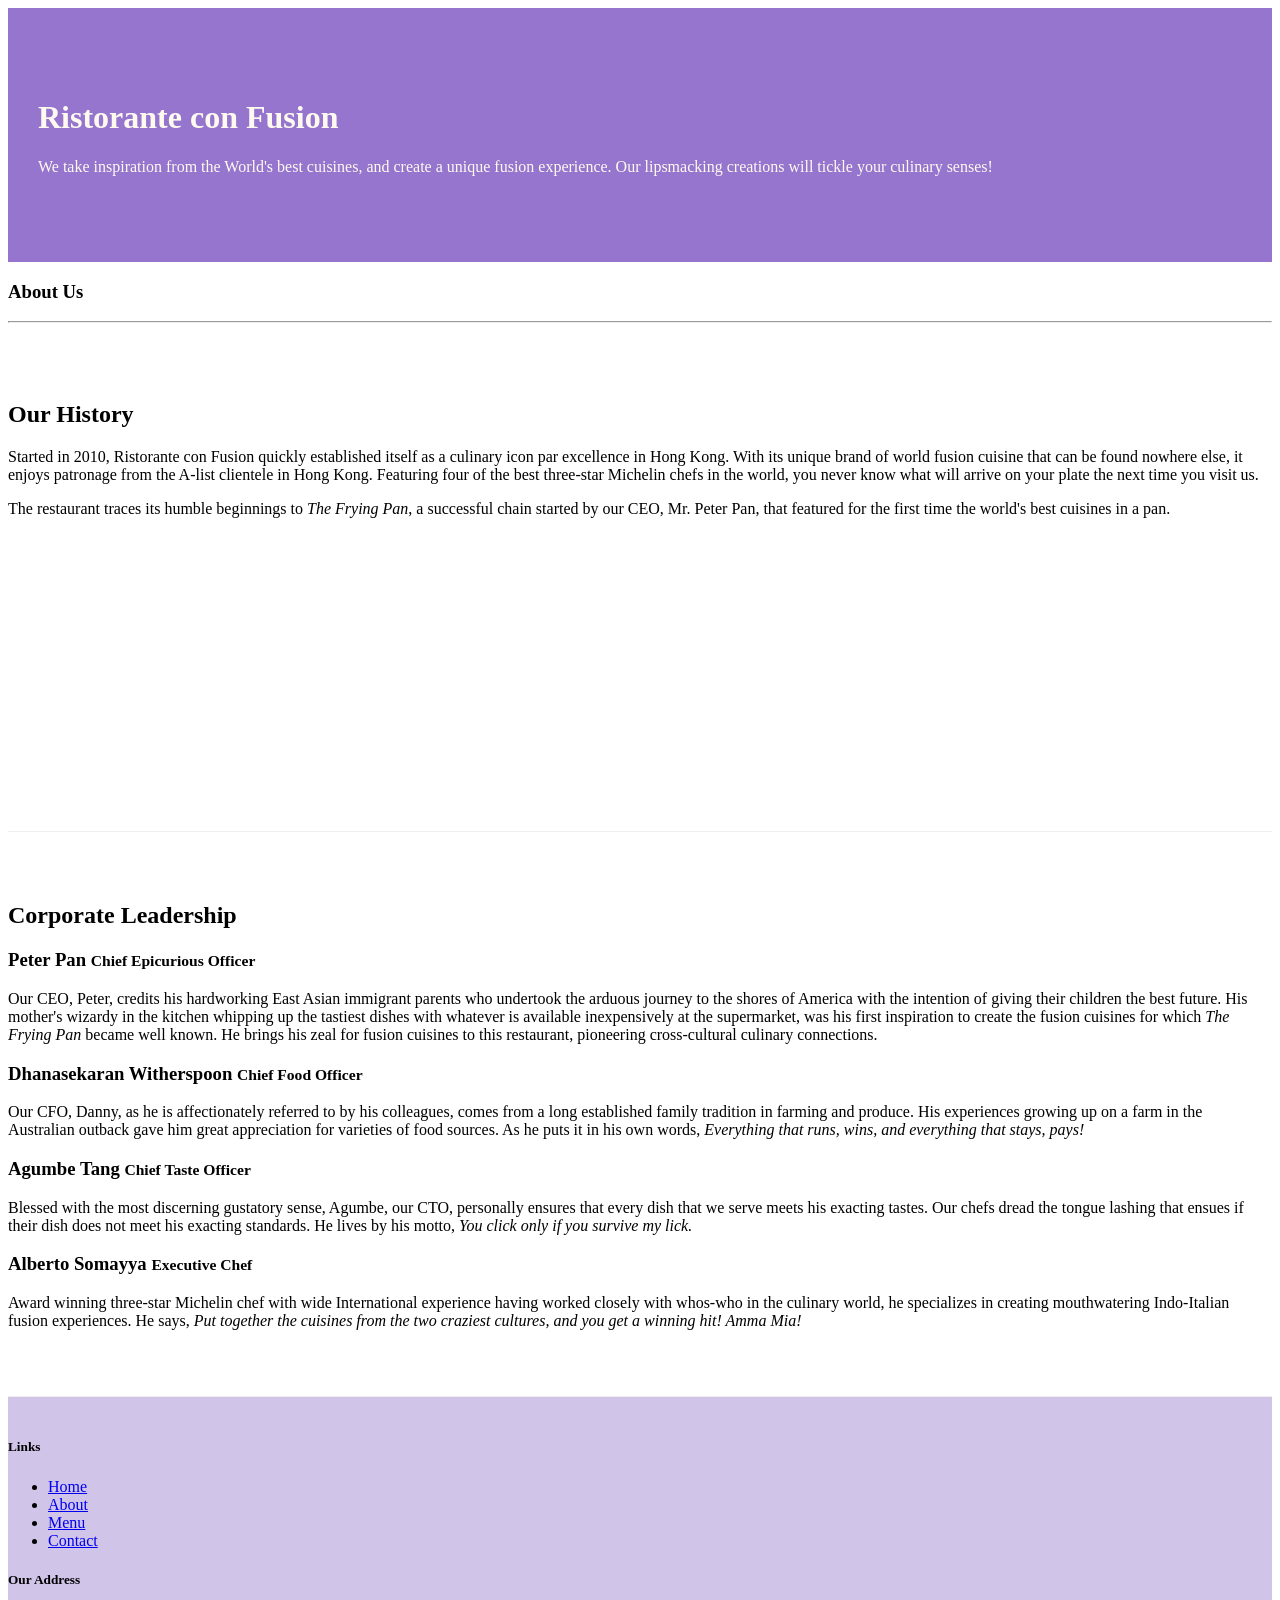
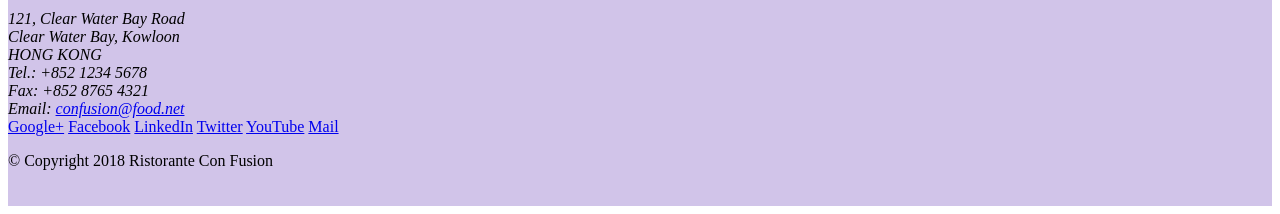
==== aboutus.html @ caaec721 "Assignment 1" ====
<!DOCTYPE html>
<html lang="en">

<head>
    <!-- Required meta tags always come first -->
     <meta chartset="utf-8"> 
     <meta name="viewport" content="width=device-width, initial-scale=1, shrink-to-fit=no">
     <meta http-equiv="x-ua-compatible" content="ie=edge">
     
     <!-- Bootstrap CSS -->
     <link rel="stylesheet" href="node_modules/bootstrap/dist/css/bootstrap.min.css">
     <link rel="stylesheet" href="css/styles.css">

    <title>Ristorante Con Fusion: About Us</title>

</head>

<body>

    <header class="jumbotron">
        <div class="container">
            <div class="row row-header">
                <div class="col-12 col-sm-6">
                    <h1>Ristorante con Fusion</h1>
                    <p>We take inspiration from the World's best cuisines, and create a unique fusion experience. Our lipsmacking creations will tickle your culinary senses!</p>
                </div>
                <div class="col-12 col-sm">
                </div>
            </div>
        </div>
    </header>

    <div class="container">
        <div class="row">
            <div class="col-sm-12">
               <h3>About Us</h3>
               <hr>
            </div>
        </div>

        <div class="row row-content">
            <div class="col-sm-6">
                <h2>Our History</h2>
                <p>Started in 2010, Ristorante con Fusion quickly established itself as a culinary icon par excellence in Hong Kong. With its unique brand of world fusion cuisine that can be found nowhere else, it enjoys patronage from the A-list clientele in Hong Kong.  Featuring four of the best three-star Michelin chefs in the world, you never know what will arrive on your plate the next time you visit us.</p>
                <p>The restaurant traces its humble beginnings to <em>The Frying Pan</em>, a successful chain started by our CEO, Mr. Peter Pan, that featured for the first time the world's best cuisines in a pan.</p>
            </div>
            <div class="col-sm-6">
            </div>
        </div>


        <div class="row row-content">
            <div class="col-sm-12">
                <h2>Corporate Leadership</h2>
                <h3>Peter Pan <small>Chief Epicurious Officer</small></h3>
                <p class="d-none d-sm-block">Our CEO, Peter, credits his hardworking East Asian immigrant parents who undertook the arduous journey to the shores of America with the intention of giving their children the best future. His mother's wizardy in the kitchen whipping up the tastiest dishes with whatever is available inexpensively at the supermarket, was his first inspiration to create the fusion cuisines for which <em>The Frying Pan</em> became well known. He brings his zeal for fusion cuisines to this restaurant, pioneering cross-cultural culinary connections.</p>
                <h3>Dhanasekaran Witherspoon <small>Chief Food Officer</small></h3>
                <p class="d-none d-sm-block">Our CFO, Danny, as he is affectionately referred to by his colleagues, comes from a long established family tradition in farming and produce. His experiences growing up on a farm in the Australian outback gave him great appreciation for varieties of food sources. As he puts it in his own words, <em>Everything that runs, wins, and everything that stays, pays!</em></p>
                <h3>Agumbe Tang <small>Chief Taste Officer</small></h3>
                <p class="d-none d-sm-block">Blessed with the most discerning gustatory sense, Agumbe, our CTO, personally ensures that every dish that we serve meets his exacting tastes. Our chefs dread the tongue lashing that ensues if their dish does not meet his exacting standards. He lives by his motto, <em>You click only if you survive my lick.</em></p>
                <h3>Alberto Somayya <small>Executive Chef</small></h3>
                <p class="d-none d-sm-block">Award winning three-star Michelin chef with wide International experience having worked closely with whos-who in the culinary world, he specializes in creating mouthwatering Indo-Italian fusion experiences. He says, <em>Put together the cuisines from the two craziest cultures, and you get a winning hit! Amma Mia!</em></p>
            </div>
       </div>

    </div>

    <footer class="footer">
        <div class="container">
            <div class="row">             
                <div class="col-4 offset-1 col-sm-2">
                    <h5>Links</h5>
                    <ul class="list-unstyled">
                        <li><a href="#">Home</a></li>
                        <li><a href="#">About</a></li>
                        <li><a href="#">Menu</a></li>
                        <li><a href="#">Contact</a></li>
                    </ul>
                </div>
                <div class="col-7 col-sm-5">
                    <h5>Our Address</h5>
                    <address>
		              121, Clear Water Bay Road<br>
		              Clear Water Bay, Kowloon<br>
		              HONG KONG<br>
		              Tel.: +852 1234 5678<br>
		              Fax: +852 8765 4321<br>
		              Email: <a href="mailto:confusion@food.net">confusion@food.net</a>
		           </address>
                </div>
                <div class="col-12 col-sm-4 align-self-center">
                    <div class="text-center">
                        <a href="http://google.com/+">Google+</a>
                        <a href="http://www.facebook.com/profile.php?id=">Facebook</a>
                        <a href="http://www.linkedin.com/in/">LinkedIn</a>
                        <a href="http://twitter.com/">Twitter</a>
                        <a href="http://youtube.com/">YouTube</a>
                        <a href="mailto:">Mail</a>
                    </div>
                </div>
           </div>
           <div class="row justify-content-center">             
                <div class="col-auto">
                    <p>© Copyright 2018 Ristorante Con Fusion</p>
                </div>
           </div>
        </div>
    </footer>
    <!-- jQuery first, then Popper.js, then Bootstrap JS. -->
    <script src="node_modules/jquery/dist/jquery.slim.min.js"></script>
    <script src="node_modules/popper.js/dist/umd/popper.min.js"></script>
    <script src="node_modules/bootstrap/dist/js/bootstrap.min.js"></script>
</body>

</html>
---- css/styles.css ----
.row-header {
    margin: 0px auto;
    padding: 0px auto;
}

.row-content {
    margin: 0px auto;
    padding: 50px 0px 50px 0px;
    border-bottom: 1px ridge;
    min-height: 400px;
}

.footer {
    background-color: #D1C4E9;
    margin: 0px auto;
    padding: 20px 0px 20px 0px;
}

.jumbotron {
    padding: 70px 30px;
    margin: 0px auto;
    background: #9575CD;
    color: floralwhite;
}

.address {
    font-size: 80%;
    margin: 0px;
    color: #0f0f0f;
}
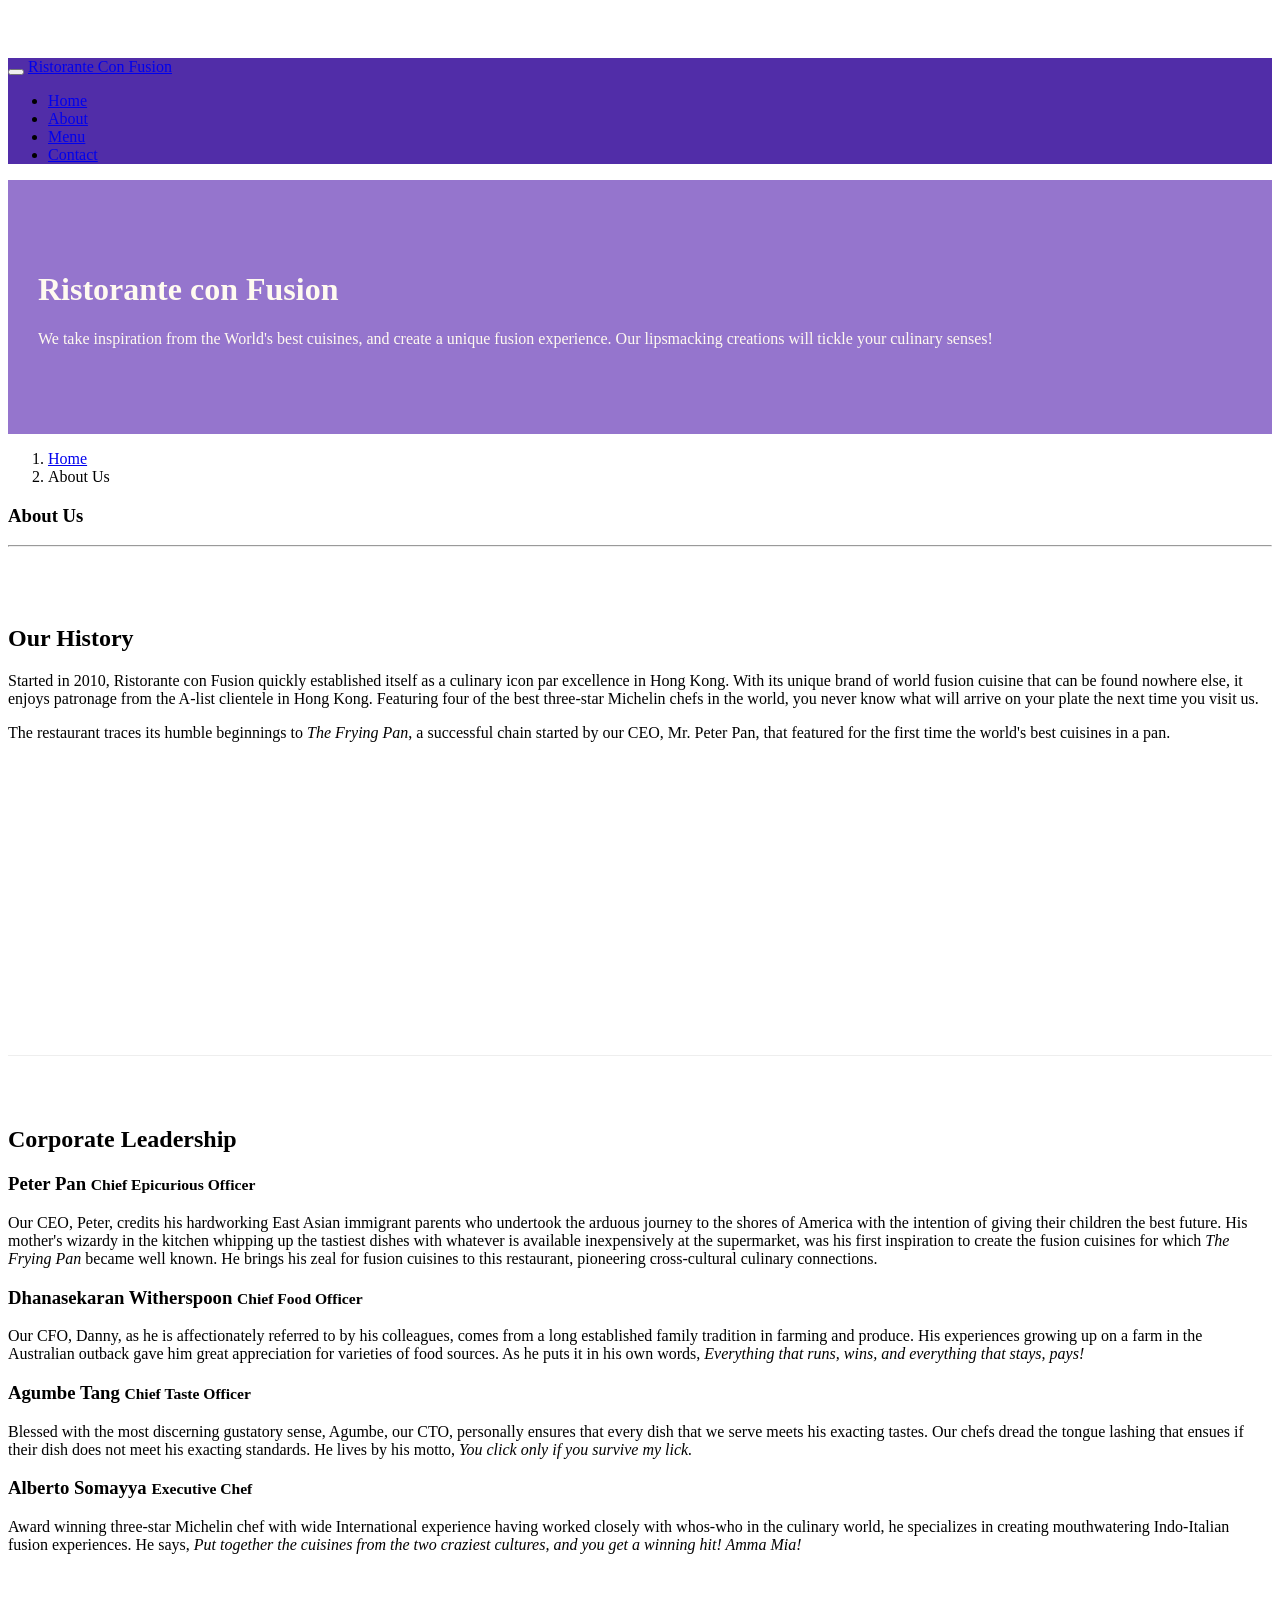
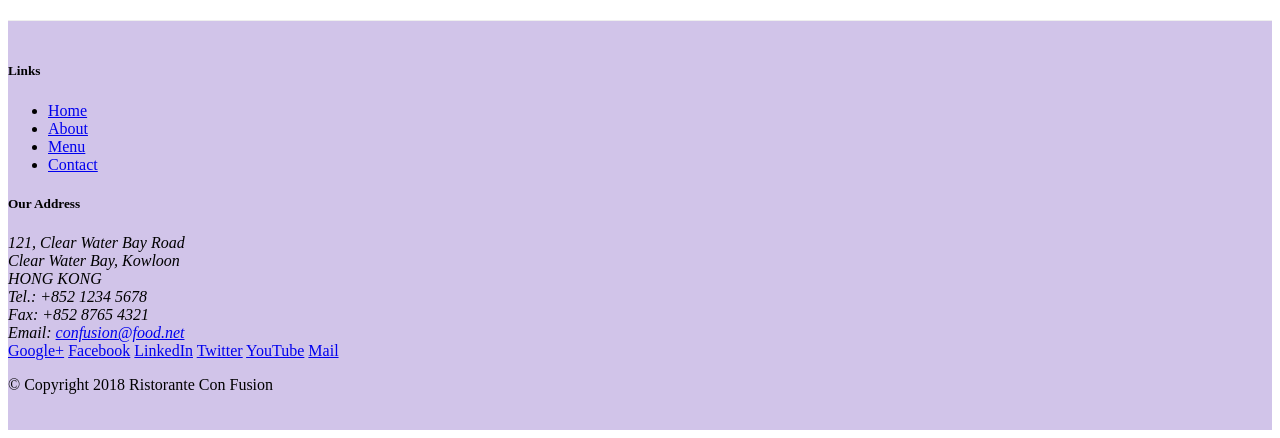
==== commit 7dc1a206: "Navbar and Breadcrumbs" ====
--- a/aboutus.html
+++ b/aboutus.html
@@ -16,6 +16,35 @@
 </head>
 
 <body>
+        <nav class="navebar navbar-dark navbar-expand-sm fixed-top py-2 px-4 py-sm-0">
+            <div class="container">
+                <button
+                    class="navbar-toggler"
+                    type="button"
+                    data-toggle="collapse"
+                    data-target="#Navbar"
+                >
+                    <span class="navbar-toggler-icon"></span>
+                </button>
+                <a class="navbar-brand mr-auto" href="./index.html">Ristorante Con Fusion</a>
+                <div class="collapse navbar-collapse" id="Navbar">
+                    <ul class="navbar-nav mr-auto">
+                        <li class="nav-item">
+                            <a class="nav-link" href="./index.html">Home</a>
+                        </li>
+                        <li class="nav-item active">
+                            <a class="nav-link" href="#">About</a>
+                        </li>
+                        <li class="nav-item">
+                            <a class="nav-link" href="#">Menu</a>
+                        </li>
+                        <li class="nav-item">
+                            <a class="nav-link" href="#">Contact</a>
+                        </li>
+                    </ul>
+                </div>
+            </div>
+        </nav>
 
     <header class="jumbotron">
         <div class="container">
@@ -32,6 +61,10 @@
 
     <div class="container">
         <div class="row">
+            <ol class="col-12 breadcrumb">
+                <li class="breadcrumb-item"><a href="./index.html">Home</a></li>
+                <li class="breadcrumb-item active">About Us</li>
+            </ol>
             <div class="col-sm-12">
                <h3>About Us</h3>
                <hr>
@@ -71,7 +104,7 @@
                 <div class="col-4 offset-1 col-sm-2">
                     <h5>Links</h5>
                     <ul class="list-unstyled">
-                        <li><a href="#">Home</a></li>
+                        <li><a href="./index.html">Home</a></li>
                         <li><a href="#">About</a></li>
                         <li><a href="#">Menu</a></li>
                         <li><a href="#">Contact</a></li>
--- a/css/styles.css
+++ b/css/styles.css
@@ -28,3 +28,12 @@
     margin: 0px;
     color: #0f0f0f;
 }
+
+body { 
+    padding: 50px 0px 0px 0px;
+    z-index: 0;
+}
+
+.navbar-dark {
+    background-color: #512DA8;
+}
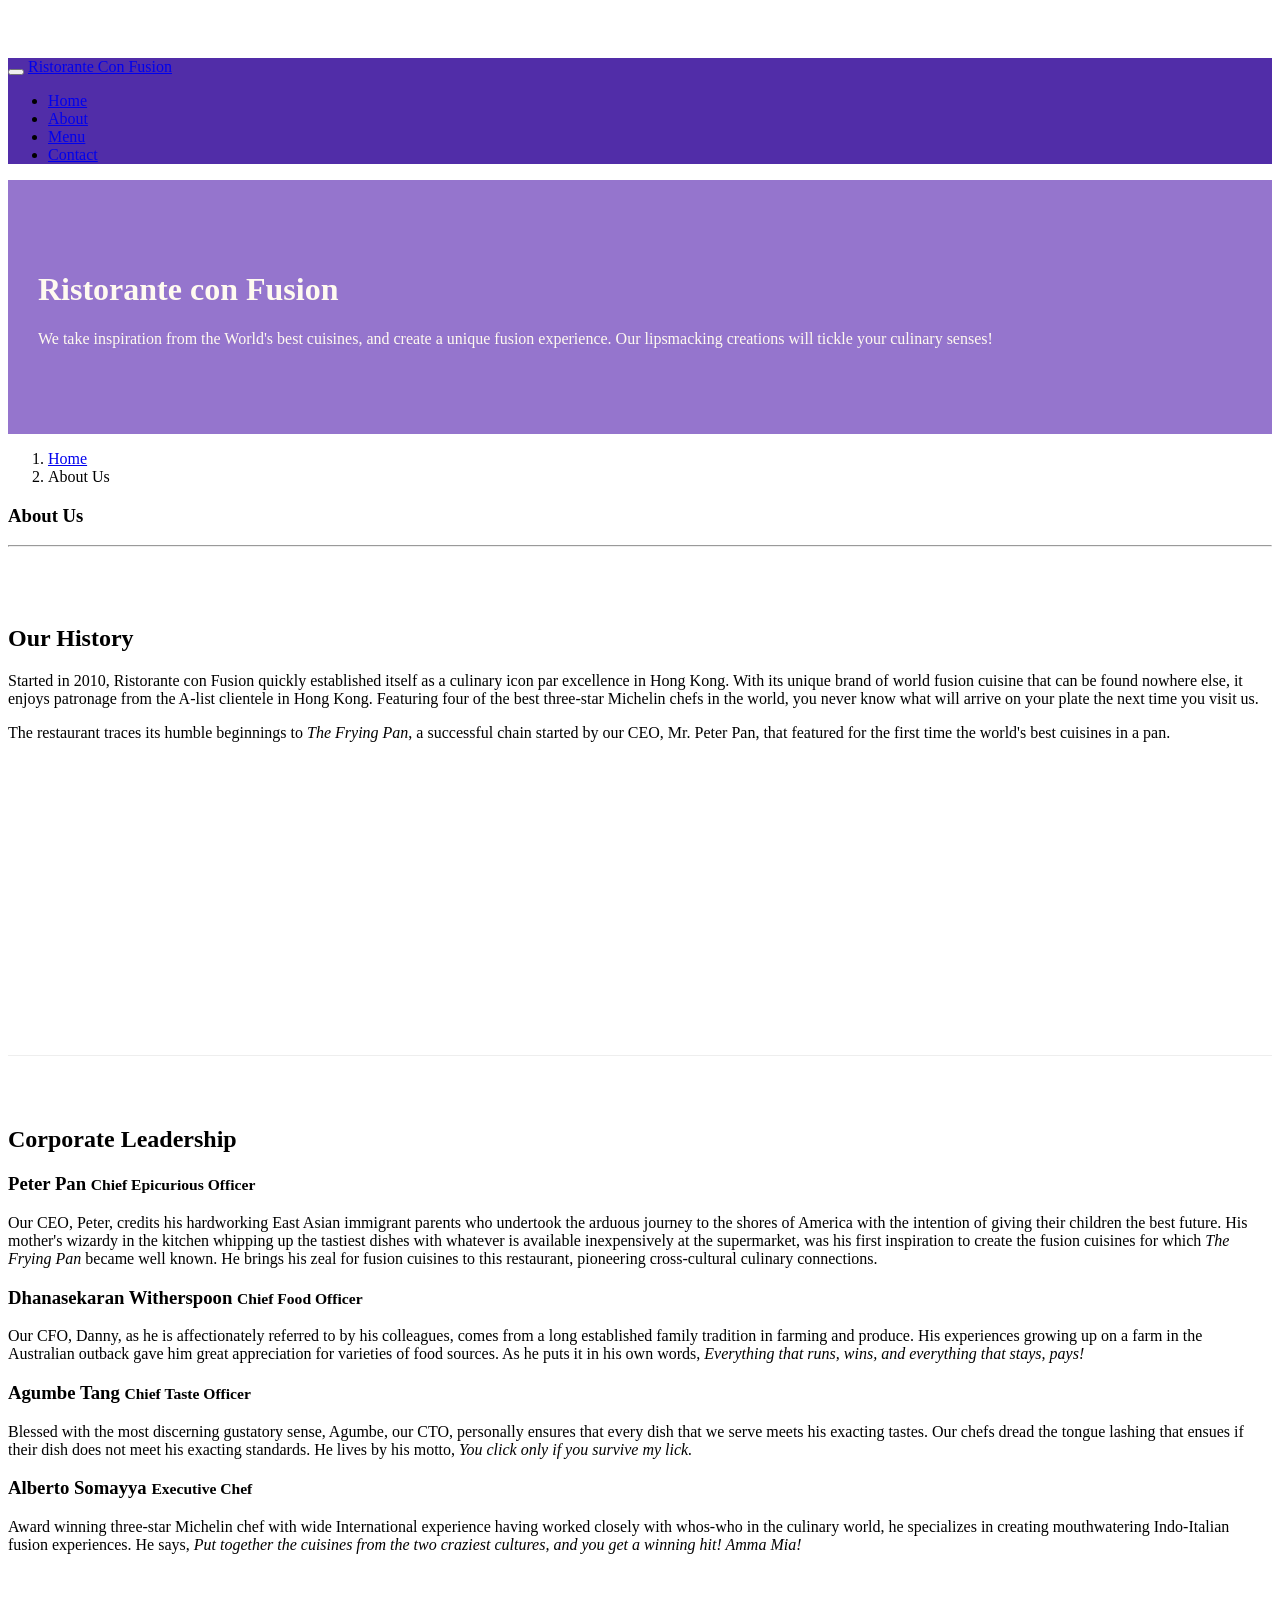
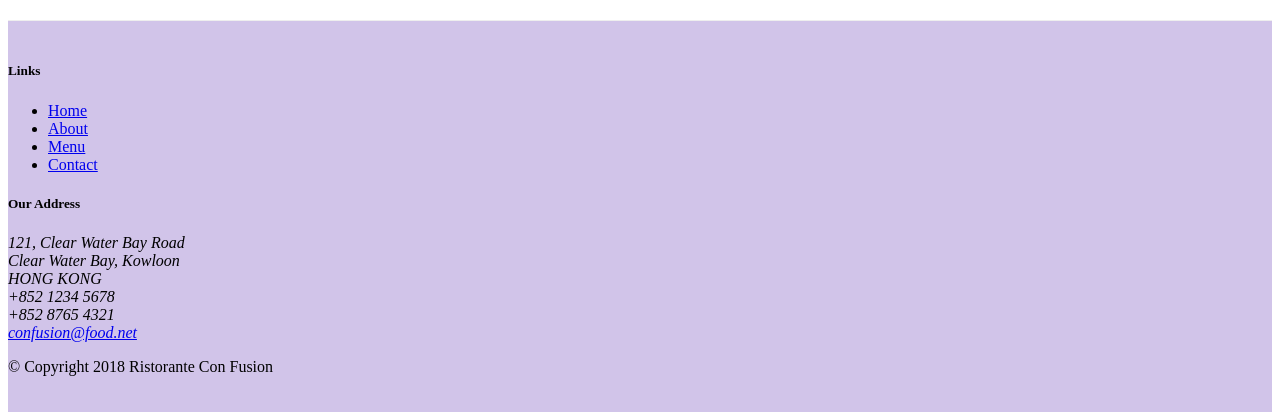
==== commit fb8dc877: "Forms" ====
--- a/aboutus.html
+++ b/aboutus.html
@@ -1,22 +1,36 @@
 <!DOCTYPE html>
 <html lang="en">
-
-<head>
-    <!-- Required meta tags always come first -->
-     <meta chartset="utf-8"> 
-     <meta name="viewport" content="width=device-width, initial-scale=1, shrink-to-fit=no">
-     <meta http-equiv="x-ua-compatible" content="ie=edge">
-     
-     <!-- Bootstrap CSS -->
-     <link rel="stylesheet" href="node_modules/bootstrap/dist/css/bootstrap.min.css">
-     <link rel="stylesheet" href="css/styles.css">
-
-    <title>Ristorante Con Fusion: About Us</title>
-
-</head>
-
-<body>
-        <nav class="navebar navbar-dark navbar-expand-sm fixed-top py-2 px-4 py-sm-0">
+    <head>
+        <!-- Required meta tags always come first -->
+        <meta chartset="utf-8" />
+        <meta
+            name="viewport"
+            content="width=device-width, initial-scale=1, shrink-to-fit=no"
+        />
+        <meta http-equiv="x-ua-compatible" content="ie=edge" />
+
+        <!-- Bootstrap CSS -->
+        <link
+            rel="stylesheet"
+            href="node_modules/bootstrap/dist/css/bootstrap.min.css"
+        />
+        <link
+            rel="stylesheet"
+            href="node_modules/font-awesome/css/font-awesome.min.css"
+        />
+        <link
+            rel="stylesheet"
+            href="node_modules/bootstrap-social/bootstrap-social.css"
+        />
+        <link rel="stylesheet" href="css/styles.css" />
+
+        <title>Ristorante Con Fusion: About Us</title>
+    </head>
+
+    <body>
+        <nav
+            class="navbar navbar-dark navbar-expand-sm fixed-top"
+        >
             <div class="container">
                 <button
                     class="navbar-toggler"
@@ -26,123 +40,188 @@
                 >
                     <span class="navbar-toggler-icon"></span>
                 </button>
-                <a class="navbar-brand mr-auto" href="./index.html">Ristorante Con Fusion</a>
+                <a class="navbar-brand" href="./index.html"
+                    >Ristorante Con Fusion</a
+                >
                 <div class="collapse navbar-collapse" id="Navbar">
                     <ul class="navbar-nav mr-auto">
                         <li class="nav-item">
-                            <a class="nav-link" href="./index.html">Home</a>
+                            <a class="nav-link" href="./index.html"><span class="fa fa-home fa-lg"></span> Home</a>
                         </li>
                         <li class="nav-item active">
-                            <a class="nav-link" href="#">About</a>
+                            <a class="nav-link" href="#"><span class="fa fa-info fa-lg"></span> About</a>
                         </li>
                         <li class="nav-item">
-                            <a class="nav-link" href="#">Menu</a>
+                            <a class="nav-link" href="#"><span class="fa fa-list fa-lg"></span> Menu</a>
                         </li>
                         <li class="nav-item">
-                            <a class="nav-link" href="#">Contact</a>
+                            <a class="nav-link" href="./contactus.html"><span class="fa fa-address-card fa-lg"></span> Contact</a>
                         </li>
                     </ul>
                 </div>
             </div>
         </nav>
 
-    <header class="jumbotron">
+        <header class="jumbotron">
+            <div class="container">
+                <div class="row row-header">
+                    <div class="col-12 col-sm-6">
+                        <h1>Ristorante con Fusion</h1>
+                        <p>
+                            We take inspiration from the World's best cuisines,
+                            and create a unique fusion experience. Our
+                            lipsmacking creations will tickle your culinary
+                            senses!
+                        </p>
+                    </div>
+                    <div class="col-12 col-sm"></div>
+                </div>
+            </div>
+        </header>
+
         <div class="container">
-            <div class="row row-header">
-                <div class="col-12 col-sm-6">
-                    <h1>Ristorante con Fusion</h1>
-                    <p>We take inspiration from the World's best cuisines, and create a unique fusion experience. Our lipsmacking creations will tickle your culinary senses!</p>
-                </div>
-                <div class="col-12 col-sm">
+            <div class="row">
+                <ol class="col-12 breadcrumb">
+                    <li class="breadcrumb-item">
+                        <a href="./index.html">Home</a>
+                    </li>
+                    <li class="breadcrumb-item active">About Us</li>
+                </ol>
+                <div class="col-sm-12">
+                    <h3>About Us</h3>
+                    <hr />
+                </div>
+            </div>
+
+            <div class="row row-content">
+                <div class="col-sm-6">
+                    <h2>Our History</h2>
+                    <p>
+                        Started in 2010, Ristorante con Fusion quickly
+                        established itself as a culinary icon par excellence in
+                        Hong Kong. With its unique brand of world fusion cuisine
+                        that can be found nowhere else, it enjoys patronage from
+                        the A-list clientele in Hong Kong. Featuring four of the
+                        best three-star Michelin chefs in the world, you never
+                        know what will arrive on your plate the next time you
+                        visit us.
+                    </p>
+                    <p>
+                        The restaurant traces its humble beginnings to
+                        <em>The Frying Pan</em>, a successful chain started by
+                        our CEO, Mr. Peter Pan, that featured for the first time
+                        the world's best cuisines in a pan.
+                    </p>
+                </div>
+                <div class="col-sm-6"></div>
+            </div>
+
+            <div class="row row-content">
+                <div class="col-sm-12">
+                    <h2>Corporate Leadership</h2>
+                    <h3>Peter Pan <small>Chief Epicurious Officer</small></h3>
+                    <p class="d-none d-sm-block">
+                        Our CEO, Peter, credits his hardworking East Asian
+                        immigrant parents who undertook the arduous journey to
+                        the shores of America with the intention of giving their
+                        children the best future. His mother's wizardy in the
+                        kitchen whipping up the tastiest dishes with whatever is
+                        available inexpensively at the supermarket, was his
+                        first inspiration to create the fusion cuisines for
+                        which <em>The Frying Pan</em> became well known. He
+                        brings his zeal for fusion cuisines to this restaurant,
+                        pioneering cross-cultural culinary connections.
+                    </p>
+                    <h3>
+                        Dhanasekaran Witherspoon
+                        <small>Chief Food Officer</small>
+                    </h3>
+                    <p class="d-none d-sm-block">
+                        Our CFO, Danny, as he is affectionately referred to by
+                        his colleagues, comes from a long established family
+                        tradition in farming and produce. His experiences
+                        growing up on a farm in the Australian outback gave him
+                        great appreciation for varieties of food sources. As he
+                        puts it in his own words,
+                        <em
+                            >Everything that runs, wins, and everything that
+                            stays, pays!</em
+                        >
+                    </p>
+                    <h3>Agumbe Tang <small>Chief Taste Officer</small></h3>
+                    <p class="d-none d-sm-block">
+                        Blessed with the most discerning gustatory sense,
+                        Agumbe, our CTO, personally ensures that every dish that
+                        we serve meets his exacting tastes. Our chefs dread the
+                        tongue lashing that ensues if their dish does not meet
+                        his exacting standards. He lives by his motto,
+                        <em>You click only if you survive my lick.</em>
+                    </p>
+                    <h3>Alberto Somayya <small>Executive Chef</small></h3>
+                    <p class="d-none d-sm-block">
+                        Award winning three-star Michelin chef with wide
+                        International experience having worked closely with
+                        whos-who in the culinary world, he specializes in
+                        creating mouthwatering Indo-Italian fusion experiences.
+                        He says,
+                        <em
+                            >Put together the cuisines from the two craziest
+                            cultures, and you get a winning hit! Amma Mia!</em
+                        >
+                    </p>
                 </div>
             </div>
         </div>
-    </header>
-
-    <div class="container">
-        <div class="row">
-            <ol class="col-12 breadcrumb">
-                <li class="breadcrumb-item"><a href="./index.html">Home</a></li>
-                <li class="breadcrumb-item active">About Us</li>
-            </ol>
-            <div class="col-sm-12">
-               <h3>About Us</h3>
-               <hr>
-            </div>
-        </div>
-
-        <div class="row row-content">
-            <div class="col-sm-6">
-                <h2>Our History</h2>
-                <p>Started in 2010, Ristorante con Fusion quickly established itself as a culinary icon par excellence in Hong Kong. With its unique brand of world fusion cuisine that can be found nowhere else, it enjoys patronage from the A-list clientele in Hong Kong.  Featuring four of the best three-star Michelin chefs in the world, you never know what will arrive on your plate the next time you visit us.</p>
-                <p>The restaurant traces its humble beginnings to <em>The Frying Pan</em>, a successful chain started by our CEO, Mr. Peter Pan, that featured for the first time the world's best cuisines in a pan.</p>
-            </div>
-            <div class="col-sm-6">
-            </div>
-        </div>
-
-
-        <div class="row row-content">
-            <div class="col-sm-12">
-                <h2>Corporate Leadership</h2>
-                <h3>Peter Pan <small>Chief Epicurious Officer</small></h3>
-                <p class="d-none d-sm-block">Our CEO, Peter, credits his hardworking East Asian immigrant parents who undertook the arduous journey to the shores of America with the intention of giving their children the best future. His mother's wizardy in the kitchen whipping up the tastiest dishes with whatever is available inexpensively at the supermarket, was his first inspiration to create the fusion cuisines for which <em>The Frying Pan</em> became well known. He brings his zeal for fusion cuisines to this restaurant, pioneering cross-cultural culinary connections.</p>
-                <h3>Dhanasekaran Witherspoon <small>Chief Food Officer</small></h3>
-                <p class="d-none d-sm-block">Our CFO, Danny, as he is affectionately referred to by his colleagues, comes from a long established family tradition in farming and produce. His experiences growing up on a farm in the Australian outback gave him great appreciation for varieties of food sources. As he puts it in his own words, <em>Everything that runs, wins, and everything that stays, pays!</em></p>
-                <h3>Agumbe Tang <small>Chief Taste Officer</small></h3>
-                <p class="d-none d-sm-block">Blessed with the most discerning gustatory sense, Agumbe, our CTO, personally ensures that every dish that we serve meets his exacting tastes. Our chefs dread the tongue lashing that ensues if their dish does not meet his exacting standards. He lives by his motto, <em>You click only if you survive my lick.</em></p>
-                <h3>Alberto Somayya <small>Executive Chef</small></h3>
-                <p class="d-none d-sm-block">Award winning three-star Michelin chef with wide International experience having worked closely with whos-who in the culinary world, he specializes in creating mouthwatering Indo-Italian fusion experiences. He says, <em>Put together the cuisines from the two craziest cultures, and you get a winning hit! Amma Mia!</em></p>
-            </div>
-       </div>
-
-    </div>
-
-    <footer class="footer">
-        <div class="container">
-            <div class="row">             
-                <div class="col-4 offset-1 col-sm-2">
-                    <h5>Links</h5>
-                    <ul class="list-unstyled">
-                        <li><a href="./index.html">Home</a></li>
-                        <li><a href="#">About</a></li>
-                        <li><a href="#">Menu</a></li>
-                        <li><a href="#">Contact</a></li>
-                    </ul>
-                </div>
-                <div class="col-7 col-sm-5">
-                    <h5>Our Address</h5>
-                    <address>
-		              121, Clear Water Bay Road<br>
-		              Clear Water Bay, Kowloon<br>
-		              HONG KONG<br>
-		              Tel.: +852 1234 5678<br>
-		              Fax: +852 8765 4321<br>
-		              Email: <a href="mailto:confusion@food.net">confusion@food.net</a>
-		           </address>
-                </div>
-                <div class="col-12 col-sm-4 align-self-center">
-                    <div class="text-center">
-                        <a href="http://google.com/+">Google+</a>
-                        <a href="http://www.facebook.com/profile.php?id=">Facebook</a>
-                        <a href="http://www.linkedin.com/in/">LinkedIn</a>
-                        <a href="http://twitter.com/">Twitter</a>
-                        <a href="http://youtube.com/">YouTube</a>
-                        <a href="mailto:">Mail</a>
-                    </div>
-                </div>
-           </div>
-           <div class="row justify-content-center">             
-                <div class="col-auto">
-                    <p>© Copyright 2018 Ristorante Con Fusion</p>
-                </div>
-           </div>
-        </div>
-    </footer>
-    <!-- jQuery first, then Popper.js, then Bootstrap JS. -->
-    <script src="node_modules/jquery/dist/jquery.slim.min.js"></script>
-    <script src="node_modules/popper.js/dist/umd/popper.min.js"></script>
-    <script src="node_modules/bootstrap/dist/js/bootstrap.min.js"></script>
-</body>
-
+
+        <footer class="footer">
+            <div class="container">
+                <div class="row">
+                    <div class="col-4 offset-1 col-sm-2">
+                        <h5>Links</h5>
+                        <ul class="list-unstyled">
+                            <li><a href="./index.html">Home</a></li>
+                            <li><a href="#">About</a></li>
+                            <li><a href="#">Menu</a></li>
+                            <li><a href="./contactus.html">Contact</a></li>
+                        </ul>
+                    </div>
+                    <div class="col-7 col-sm-5">
+                        <h5>Our Address</h5>
+                        <address>
+                            121, Clear Water Bay Road<br />
+                            Clear Water Bay, Kowloon<br />
+                            HONG KONG<br />
+                            <i class="fa fa-phone fa-lg"></i> +852 1234 5678<br />
+                            <i class="fa fa-fax fa-lg"></i> +852 8765 4321<br />
+                            <i class="fa fa-envelope fa-lg"></i>
+                            <a href="mailto:confusion@food.net"
+                                >confusion@food.net</a
+                            >
+                        </address>
+                    </div>
+                    <div class="col-12 col-sm-4 align-self-center">
+                        <div class="text-center">
+                            <a class="btn btn-social-icon btn-google" href="http://google.com/+"><i class="fa fa-google-plus fa-lg"></i></a>
+                            <a class="btn btn-social-icon btn-facebook" href="http://www.facebook.com/profile.php?id="
+                                ><i class="fa fa-facebook fa-lg"></i></a
+                            >
+                            <a class="btn btn-social-icon btn-linkedin" href="http://www.linkedin.com/in/"><i class="fa fa-linkedin fa-lg"></i></a>
+                            <a class="btn btn-social-icon btn-twitter" href="http://twitter.com/"><i class="fa fa-twitter fa-lg"></i></a>
+                            <a class="btn btn-social-icon btn-google" href="http://youtube.com/"><i class="fa fa-youtube fa-lg"></i></a>
+                            <a class="btn btn-social-icon" href="mailto:"><i class="fa fa-envelope fa-lg"></i></a>
+                        </div>
+                    </div>
+                </div>
+                <div class="row justify-content-center">
+                    <div class="col-auto">
+                        <p>© Copyright 2018 Ristorante Con Fusion</p>
+                    </div>
+                </div>
+            </div>
+        </footer>
+        <!-- jQuery first, then Popper.js, then Bootstrap JS. -->
+        <script src="node_modules/jquery/dist/jquery.slim.min.js"></script>
+        <script src="node_modules/popper.js/dist/umd/popper.min.js"></script>
+        <script src="node_modules/bootstrap/dist/js/bootstrap.min.js"></script>
+    </body>
 </html>
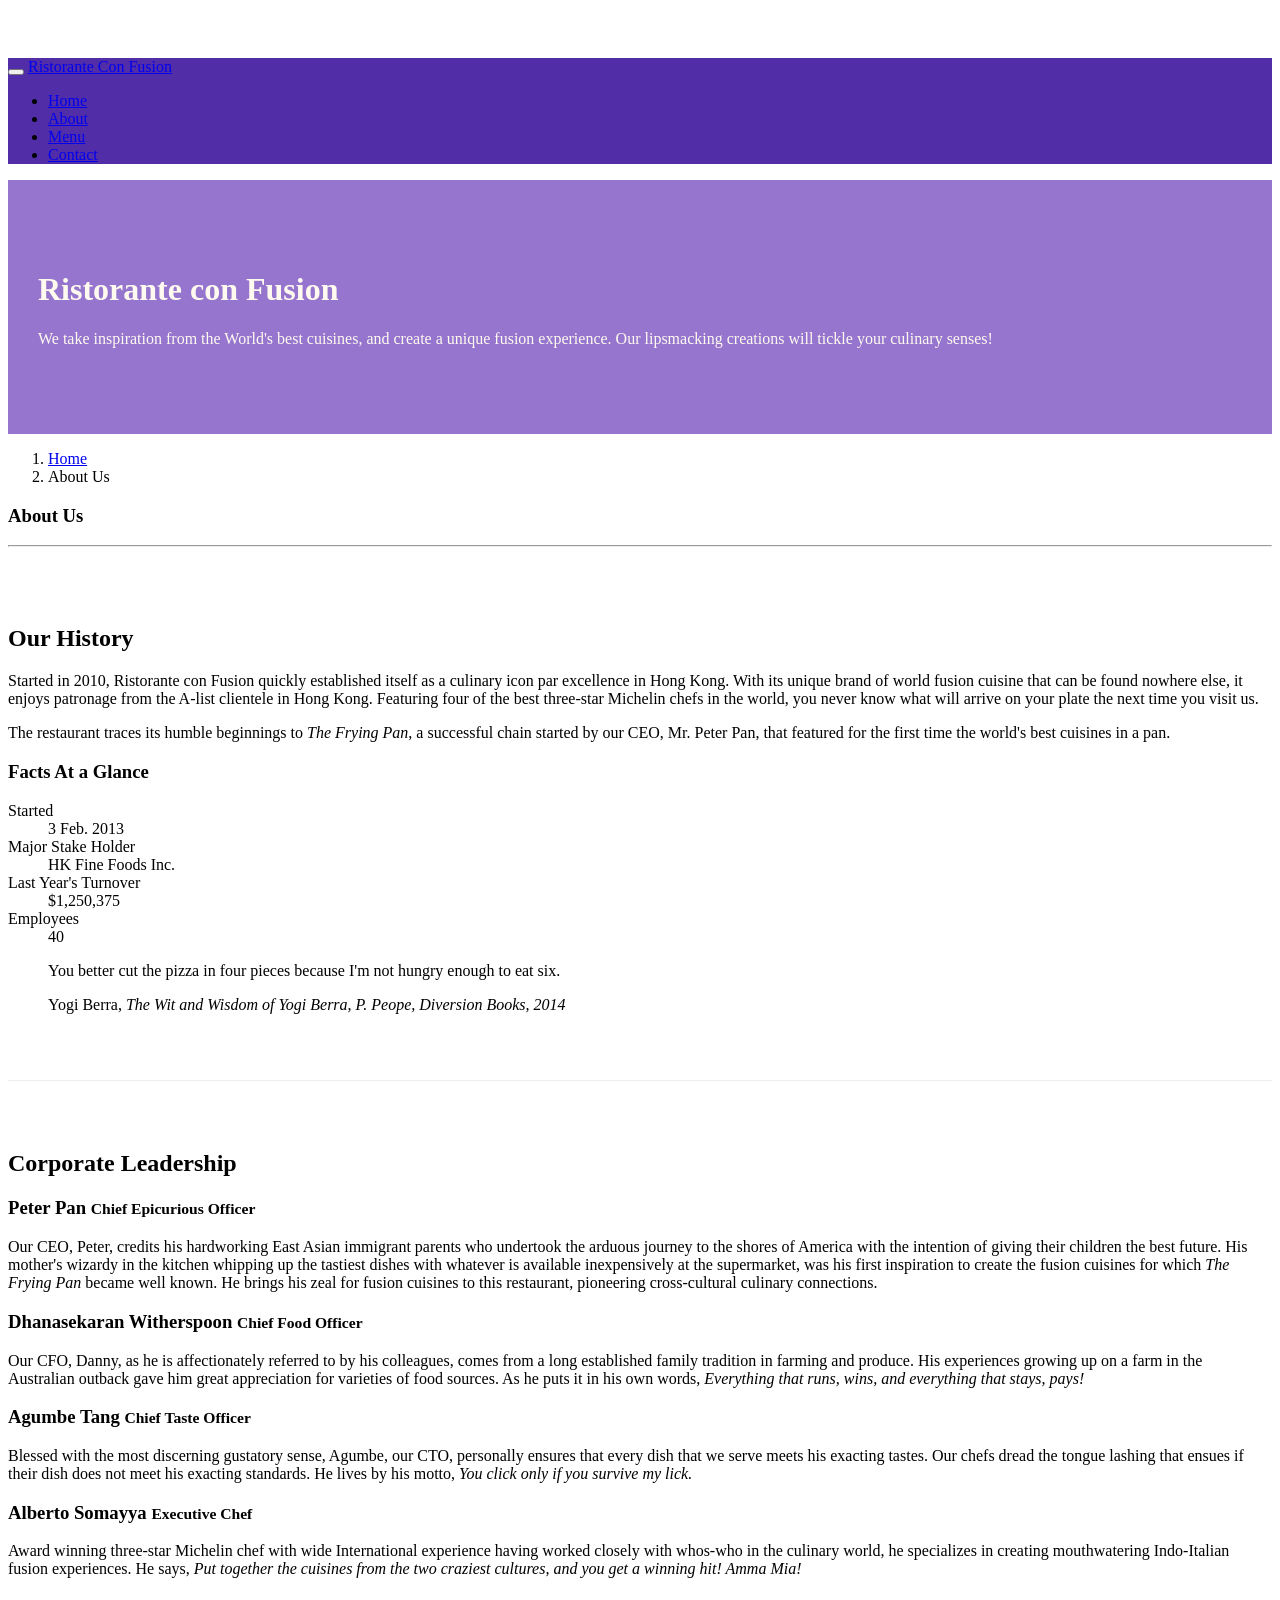
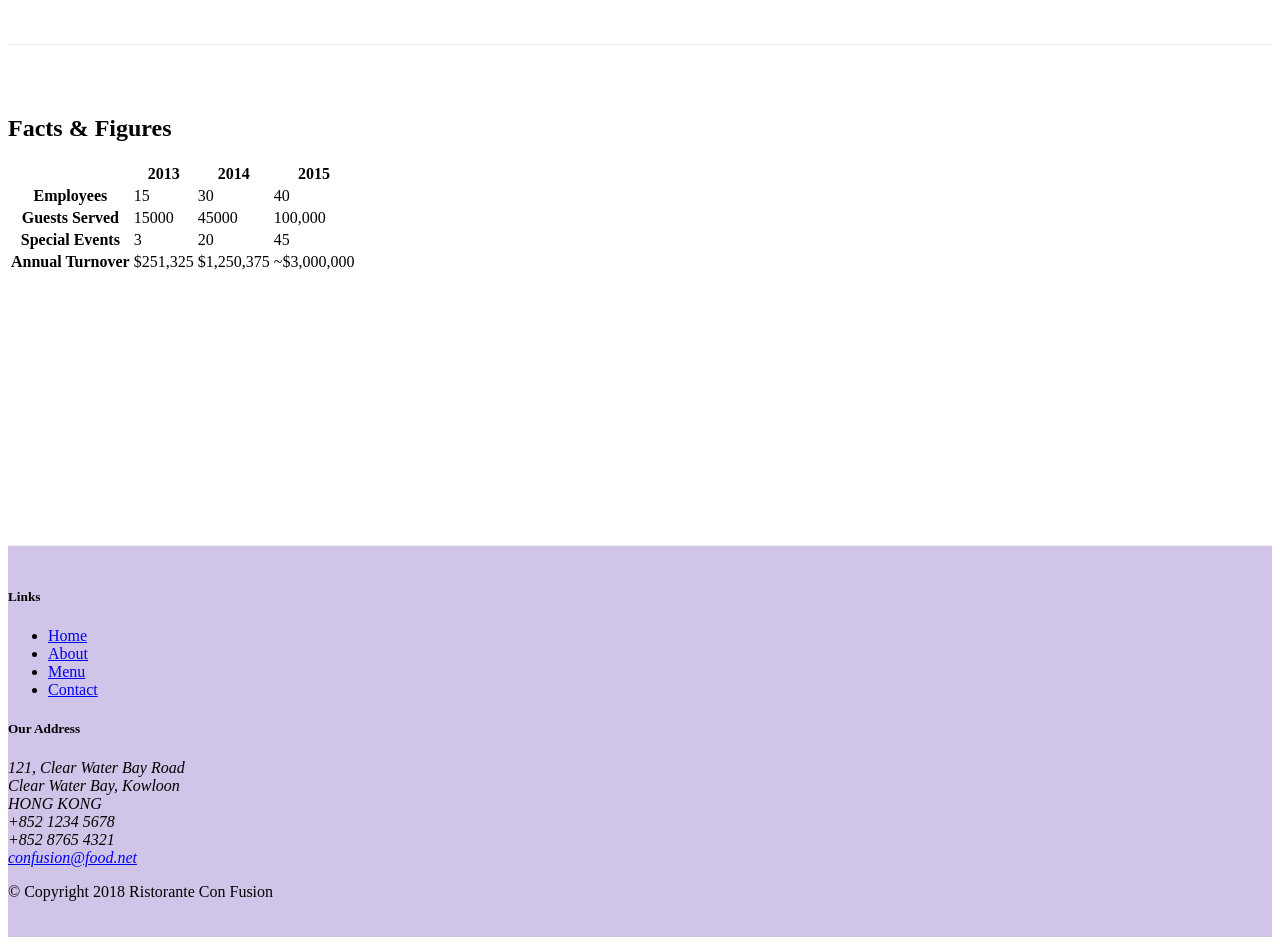
==== commit 8bdc133f: "Tables and Cards" ====
--- a/aboutus.html
+++ b/aboutus.html
@@ -28,9 +28,7 @@
     </head>
 
     <body>
-        <nav
-            class="navbar navbar-dark navbar-expand-sm fixed-top"
-        >
+        <nav class="navbar navbar-dark navbar-expand-sm fixed-top">
             <div class="container">
                 <button
                     class="navbar-toggler"
@@ -46,16 +44,25 @@
                 <div class="collapse navbar-collapse" id="Navbar">
                     <ul class="navbar-nav mr-auto">
                         <li class="nav-item">
-                            <a class="nav-link" href="./index.html"><span class="fa fa-home fa-lg"></span> Home</a>
+                            <a class="nav-link" href="./index.html"
+                                ><span class="fa fa-home fa-lg"></span> Home</a
+                            >
                         </li>
                         <li class="nav-item active">
-                            <a class="nav-link" href="#"><span class="fa fa-info fa-lg"></span> About</a>
+                            <a class="nav-link" href="#"
+                                ><span class="fa fa-info fa-lg"></span> About</a
+                            >
                         </li>
                         <li class="nav-item">
-                            <a class="nav-link" href="#"><span class="fa fa-list fa-lg"></span> Menu</a>
+                            <a class="nav-link" href="#"
+                                ><span class="fa fa-list fa-lg"></span> Menu</a
+                            >
                         </li>
                         <li class="nav-item">
-                            <a class="nav-link" href="./contactus.html"><span class="fa fa-address-card fa-lg"></span> Contact</a>
+                            <a class="nav-link" href="./contactus.html"
+                                ><span class="fa fa-address-card fa-lg"></span>
+                                Contact</a
+                            >
                         </li>
                     </ul>
                 </div>
@@ -113,7 +120,35 @@
                         the world's best cuisines in a pan.
                     </p>
                 </div>
-                <div class="col-sm-6"></div>
+                <div class="col-12 col-sm-6">
+                    <div class="card">
+                        <h3 class="card-header bg-primary text-white">
+                            Facts At a Glance
+                        </h3>
+                        <div class="card-body">
+                            <dl class="row">
+                                <dt class="col-6">Started</dt>
+                                <dd class="col-6">3 Feb. 2013</dd>
+                                <dt class="col-6">Major Stake Holder</dt>
+                                <dd class="col-6">HK Fine Foods Inc.</dd>
+                                <dt class="col-6">Last Year's Turnover</dt>
+                                <dd class="col-6">$1,250,375</dd>
+                                <dt class="col-6">Employees</dt>
+                                <dd class="col-6">40</dd>
+                            </dl>
+                        </div>
+                    </div>
+                </div>
+                <div class="col-12">
+                   <div class="card card-body bg-light">
+                       <blockquote class="blockquote">
+                           <p class="mb-0">You better cut the pizza in four pieces because I'm not hungry enough to eat six.</p>
+                           <footer class="blockquote-footer">Yogi Berra,
+                               <cite title="Source Title">The Wit and Wisdom of Yogi Berra, P. Peope, Diversion Books, 2014</cite>
+                           </footer>
+                       </blockquote>
+                   </div>
+                </div>
             </div>
 
             <div class="row row-content">
@@ -171,6 +206,51 @@
                     </p>
                 </div>
             </div>
+            <div class="row row-content">
+                <div class="col-12 col-sm-9">
+                    <h2>Facts &amp; Figures</h2>
+                    <div class="col-12 col-sm-3>">
+                        <div class="table-responsive">
+                            <table class="table table-striped">
+                                <thead class="thead-dark">
+                                    <tr>
+                                        <th>&nbsp;</th>
+                                        <th>2013</th>
+                                        <th>2014</th>
+                                        <th>2015</th>
+                                    </tr>
+                                </thead>
+                                <tbody>
+                                    <tr>
+                                        <th>Employees</th>
+                                        <td>15</td>
+                                        <td>30</td>
+                                        <td>40</td>
+                                    </tr>
+                                    <tr>
+                                        <th>Guests Served</th>
+                                        <td>15000</td>
+                                        <td>45000</td>
+                                        <td>100,000</td>
+                                    </tr>
+                                    <tr>
+                                        <th>Special Events</th>
+                                        <td>3</td>
+                                        <td>20</td>
+                                        <td>45</td>
+                                    </tr>
+                                    <tr>
+                                        <th>Annual Turnover</th>
+                                        <td>$251,325</td>
+                                        <td>$1,250,375</td>
+                                        <td>~$3,000,000</td>
+                                    </tr>
+                                </tbody>
+                            </table>
+                        </div>
+                    </div>
+                </div>
+            </div>
         </div>
 
         <footer class="footer">
@@ -201,14 +281,34 @@
                     </div>
                     <div class="col-12 col-sm-4 align-self-center">
                         <div class="text-center">
-                            <a class="btn btn-social-icon btn-google" href="http://google.com/+"><i class="fa fa-google-plus fa-lg"></i></a>
-                            <a class="btn btn-social-icon btn-facebook" href="http://www.facebook.com/profile.php?id="
-                                ><i class="fa fa-facebook fa-lg"></i></a
-                            >
-                            <a class="btn btn-social-icon btn-linkedin" href="http://www.linkedin.com/in/"><i class="fa fa-linkedin fa-lg"></i></a>
-                            <a class="btn btn-social-icon btn-twitter" href="http://twitter.com/"><i class="fa fa-twitter fa-lg"></i></a>
-                            <a class="btn btn-social-icon btn-google" href="http://youtube.com/"><i class="fa fa-youtube fa-lg"></i></a>
-                            <a class="btn btn-social-icon" href="mailto:"><i class="fa fa-envelope fa-lg"></i></a>
+                            <a
+                                class="btn btn-social-icon btn-google"
+                                href="http://google.com/+"
+                                ><i class="fa fa-google-plus fa-lg"></i
+                            ></a>
+                            <a
+                                class="btn btn-social-icon btn-facebook"
+                                href="http://www.facebook.com/profile.php?id="
+                                ><i class="fa fa-facebook fa-lg"></i
+                            ></a>
+                            <a
+                                class="btn btn-social-icon btn-linkedin"
+                                href="http://www.linkedin.com/in/"
+                                ><i class="fa fa-linkedin fa-lg"></i
+                            ></a>
+                            <a
+                                class="btn btn-social-icon btn-twitter"
+                                href="http://twitter.com/"
+                                ><i class="fa fa-twitter fa-lg"></i
+                            ></a>
+                            <a
+                                class="btn btn-social-icon btn-google"
+                                href="http://youtube.com/"
+                                ><i class="fa fa-youtube fa-lg"></i
+                            ></a>
+                            <a class="btn btn-social-icon" href="mailto:"
+                                ><i class="fa fa-envelope fa-lg"></i
+                            ></a>
                         </div>
                     </div>
                 </div>
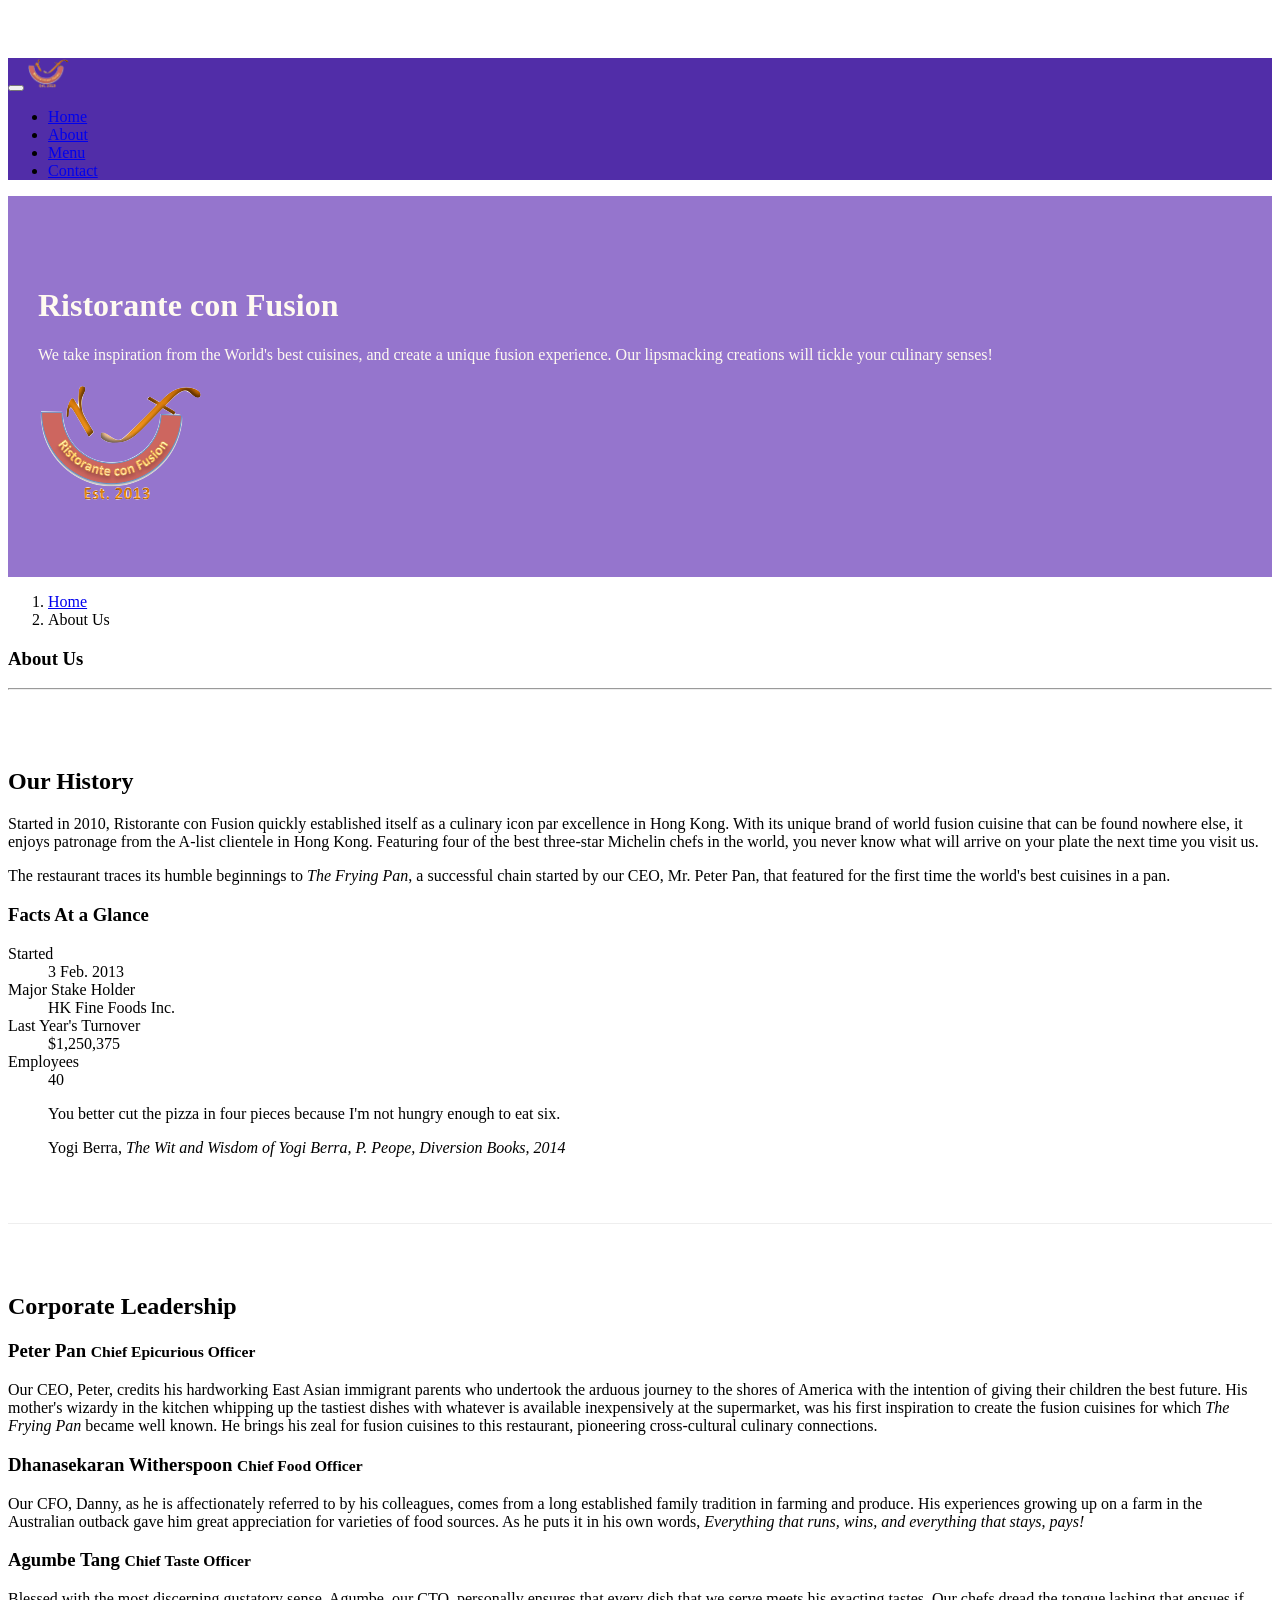
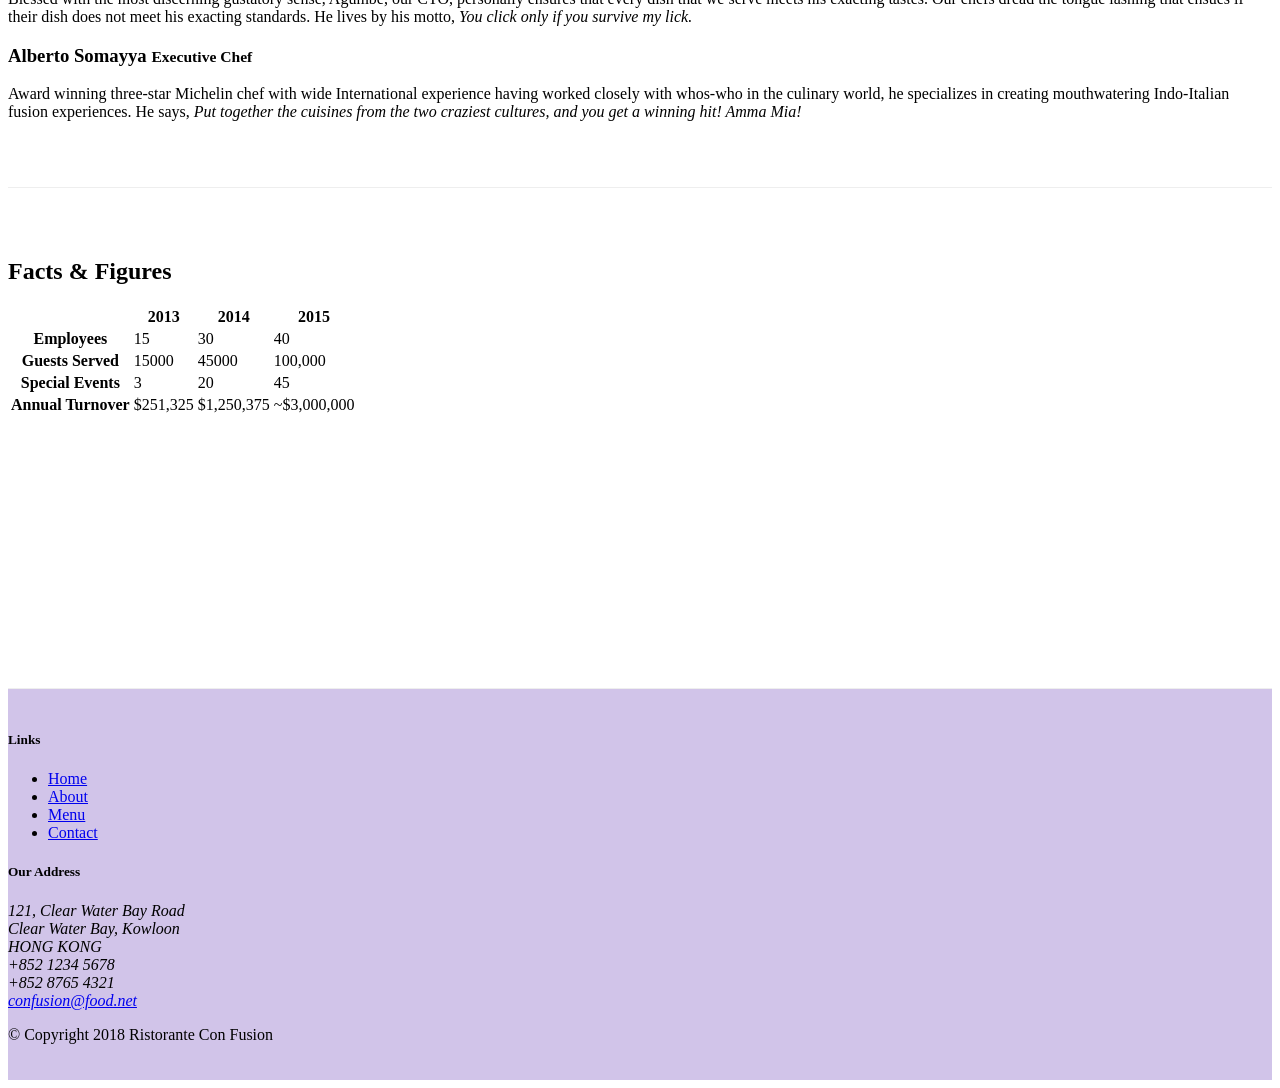
==== commit bbc9f64d: "Images and media" ====
--- a/aboutus.html
+++ b/aboutus.html
@@ -38,9 +38,9 @@
                 >
                     <span class="navbar-toggler-icon"></span>
                 </button>
-                <a class="navbar-brand" href="./index.html"
-                    >Ristorante Con Fusion</a
-                >
+                <a class="navbar-brand mr-auto" href="./index.html">
+                    <img src="img/logo.png" height="30" wdith="41"></img>
+                </a>
                 <div class="collapse navbar-collapse" id="Navbar">
                     <ul class="navbar-nav mr-auto">
                         <li class="nav-item">
@@ -81,7 +81,10 @@
                             senses!
                         </p>
                     </div>
-                    <div class="col-12 col-sm"></div>
+                    <div class="col-12 col-sm align-self-center">
+                        <img src="img/logo.png" class="img-fluid">
+                        </img>
+                    </div>
                 </div>
             </div>
         </header>
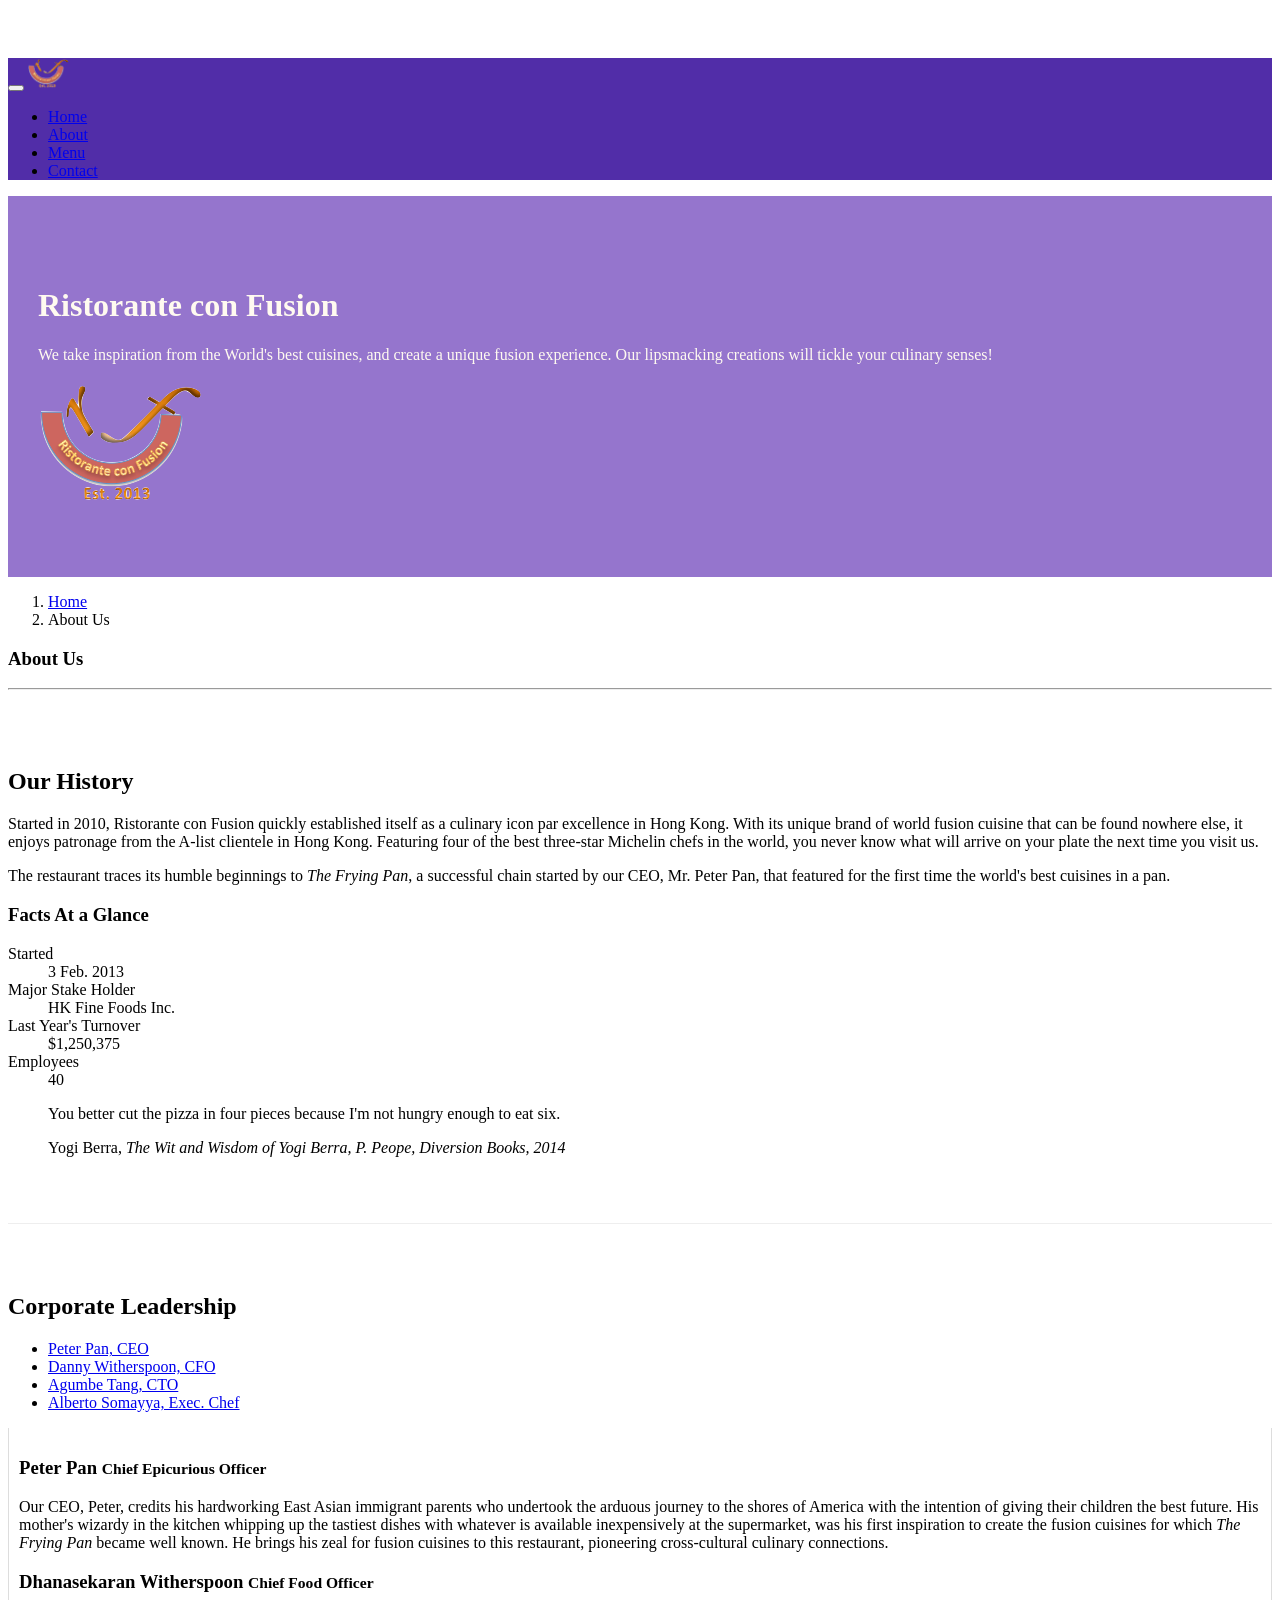
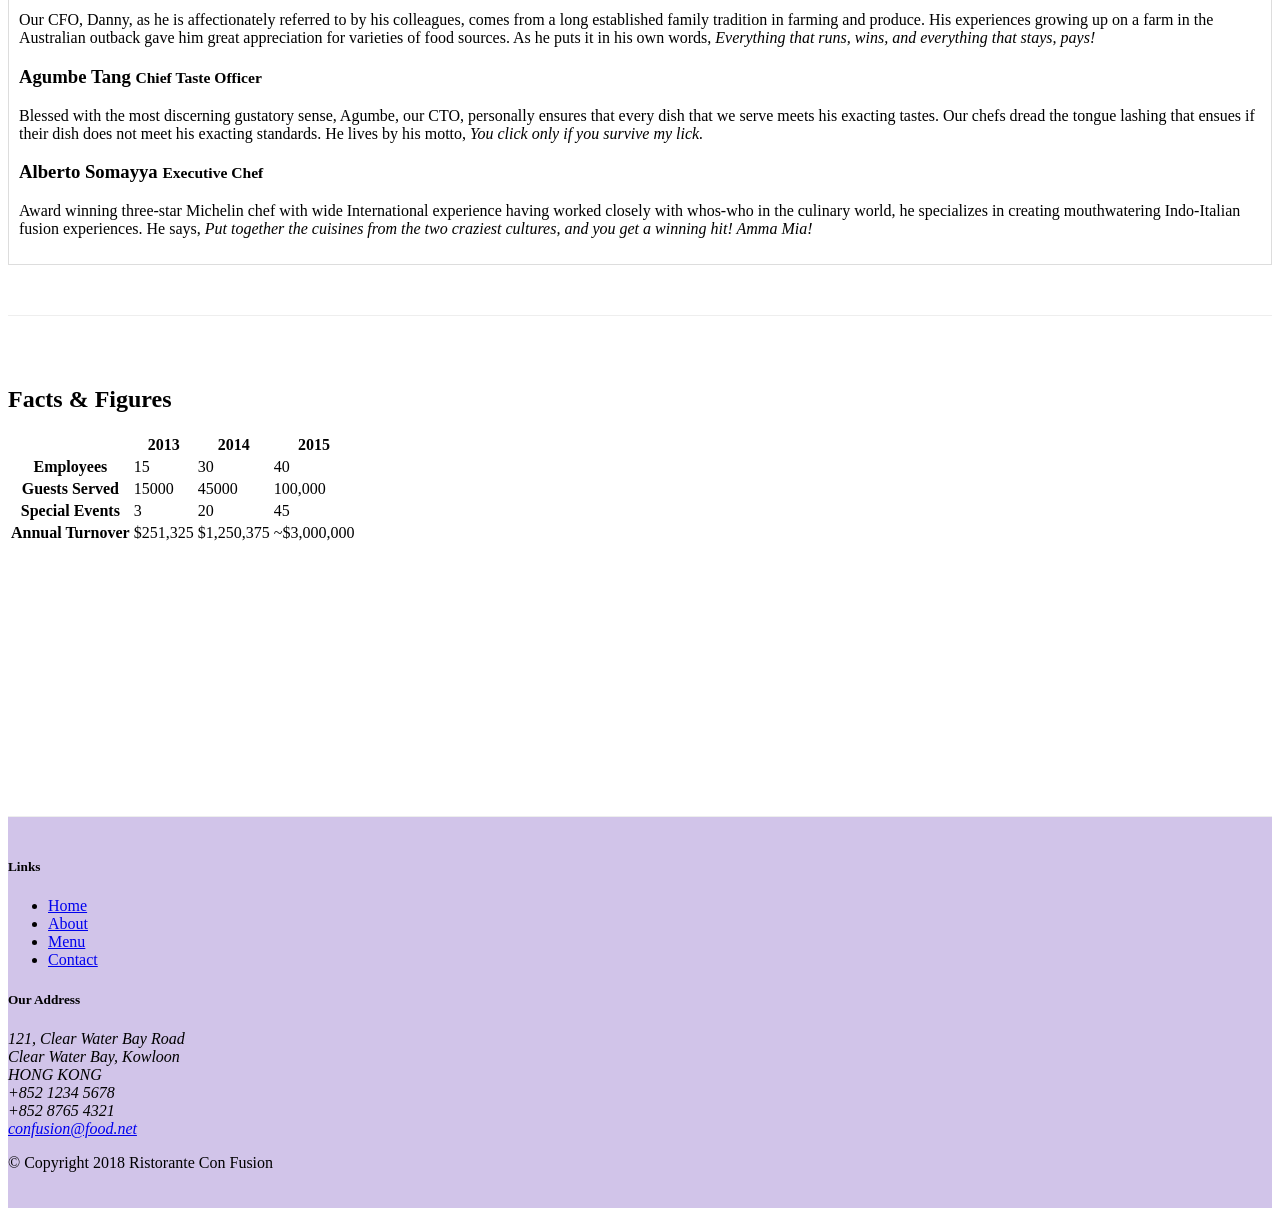
==== commit 41e54310: "Tabs" ====
--- a/aboutus.html
+++ b/aboutus.html
@@ -39,7 +39,7 @@
                     <span class="navbar-toggler-icon"></span>
                 </button>
                 <a class="navbar-brand mr-auto" href="./index.html">
-                    <img src="img/logo.png" height="30" wdith="41"></img>
+                    <img src="img/logo.png" height="30" wdith="41" />
                 </a>
                 <div class="collapse navbar-collapse" id="Navbar">
                     <ul class="navbar-nav mr-auto">
@@ -82,8 +82,7 @@
                         </p>
                     </div>
                     <div class="col-12 col-sm align-self-center">
-                        <img src="img/logo.png" class="img-fluid">
-                        </img>
+                        <img src="img/logo.png" class="img-fluid" />
                     </div>
                 </div>
             </div>
@@ -143,70 +142,158 @@
                     </div>
                 </div>
                 <div class="col-12">
-                   <div class="card card-body bg-light">
-                       <blockquote class="blockquote">
-                           <p class="mb-0">You better cut the pizza in four pieces because I'm not hungry enough to eat six.</p>
-                           <footer class="blockquote-footer">Yogi Berra,
-                               <cite title="Source Title">The Wit and Wisdom of Yogi Berra, P. Peope, Diversion Books, 2014</cite>
-                           </footer>
-                       </blockquote>
-                   </div>
+                    <div class="card card-body bg-light">
+                        <blockquote class="blockquote">
+                            <p class="mb-0">
+                                You better cut the pizza in four pieces because
+                                I'm not hungry enough to eat six.
+                            </p>
+                            <footer class="blockquote-footer">
+                                Yogi Berra,
+                                <cite title="Source Title"
+                                    >The Wit and Wisdom of Yogi Berra, P. Peope,
+                                    Diversion Books, 2014</cite
+                                >
+                            </footer>
+                        </blockquote>
+                    </div>
                 </div>
             </div>
 
             <div class="row row-content">
                 <div class="col-sm-12">
                     <h2>Corporate Leadership</h2>
-                    <h3>Peter Pan <small>Chief Epicurious Officer</small></h3>
-                    <p class="d-none d-sm-block">
-                        Our CEO, Peter, credits his hardworking East Asian
-                        immigrant parents who undertook the arduous journey to
-                        the shores of America with the intention of giving their
-                        children the best future. His mother's wizardy in the
-                        kitchen whipping up the tastiest dishes with whatever is
-                        available inexpensively at the supermarket, was his
-                        first inspiration to create the fusion cuisines for
-                        which <em>The Frying Pan</em> became well known. He
-                        brings his zeal for fusion cuisines to this restaurant,
-                        pioneering cross-cultural culinary connections.
-                    </p>
-                    <h3>
-                        Dhanasekaran Witherspoon
-                        <small>Chief Food Officer</small>
-                    </h3>
-                    <p class="d-none d-sm-block">
-                        Our CFO, Danny, as he is affectionately referred to by
-                        his colleagues, comes from a long established family
-                        tradition in farming and produce. His experiences
-                        growing up on a farm in the Australian outback gave him
-                        great appreciation for varieties of food sources. As he
-                        puts it in his own words,
-                        <em
-                            >Everything that runs, wins, and everything that
-                            stays, pays!</em
+
+                    <ul class="nav nav-tabs">
+                        <li class="nav-item">
+                            <a
+                                class="nav-link active"
+                                href="#peter"
+                                role="tab"
+                                data-toggle="tab"
+                                >Peter Pan, CEO</a
+                            >
+                        </li>
+                        <li class="nav-item">
+                            <a
+                                class="nav-link"
+                                href="#danny"
+                                role="tab"
+                                data-toggle="tab"
+                                >Danny Witherspoon, CFO</a
+                            >
+                        </li>
+                        <li class="nav-item">
+                            <a
+                                class="nav-link"
+                                href="#agumbe"
+                                role="tab"
+                                data-toggle="tab"
+                                >Agumbe Tang, CTO</a
+                            >
+                        </li>
+                        <li class="nav-item">
+                            <a
+                                class="nav-link"
+                                href="#alberto"
+                                role="tab"
+                                data-toggle="tab"
+                                >Alberto Somayya, Exec. Chef</a
+                            >
+                        </li>
+                    </ul>
+                    <div class="tab-content">
+                        <div
+                            role="tabpanel"
+                            class="tab-pane fade show active"
+                            id="peter"
                         >
-                    </p>
-                    <h3>Agumbe Tang <small>Chief Taste Officer</small></h3>
-                    <p class="d-none d-sm-block">
-                        Blessed with the most discerning gustatory sense,
-                        Agumbe, our CTO, personally ensures that every dish that
-                        we serve meets his exacting tastes. Our chefs dread the
-                        tongue lashing that ensues if their dish does not meet
-                        his exacting standards. He lives by his motto,
-                        <em>You click only if you survive my lick.</em>
-                    </p>
-                    <h3>Alberto Somayya <small>Executive Chef</small></h3>
-                    <p class="d-none d-sm-block">
-                        Award winning three-star Michelin chef with wide
-                        International experience having worked closely with
-                        whos-who in the culinary world, he specializes in
-                        creating mouthwatering Indo-Italian fusion experiences.
-                        He says,
-                        <em
-                            >Put together the cuisines from the two craziest
-                            cultures, and you get a winning hit! Amma Mia!</em
+                            <h3>
+                                Peter Pan
+                                <small>Chief Epicurious Officer</small>
+                            </h3>
+                            <p class="d-none d-sm-block">
+                                Our CEO, Peter, credits his hardworking East
+                                Asian immigrant parents who undertook the
+                                arduous journey to the shores of America with
+                                the intention of giving their children the best
+                                future. His mother's wizardy in the kitchen
+                                whipping up the tastiest dishes with whatever is
+                                available inexpensively at the supermarket, was
+                                his first inspiration to create the fusion
+                                cuisines for which
+                                <em>The Frying Pan</em> became well known. He
+                                brings his zeal for fusion cuisines to this
+                                restaurant, pioneering cross-cultural culinary
+                                connections.
+                            </p>
+                        </div>
+
+                        <div
+                            role="tabpanel"
+                            class="tab-pane fade show"
+                            id="danny"
                         >
-                    </p>
+                            <h3>
+                                Dhanasekaran Witherspoon
+                                <small>Chief Food Officer</small>
+                            </h3>
+                            <p class="d-none d-sm-block">
+                                Our CFO, Danny, as he is affectionately referred
+                                to by his colleagues, comes from a long
+                                established family tradition in farming and
+                                produce. His experiences growing up on a farm in
+                                the Australian outback gave him great
+                                appreciation for varieties of food sources. As
+                                he puts it in his own words,
+                                <em
+                                    >Everything that runs, wins, and everything
+                                    that stays, pays!</em
+                                >
+                            </p>
+                        </div>
+
+                        <div
+                            role="tabpanel"
+                            class="tab-pane fade show"
+                            id="agumbe"
+                        >
+                            <h3>
+                                Agumbe Tang <small>Chief Taste Officer</small>
+                            </h3>
+                            <p class="d-none d-sm-block">
+                                Blessed with the most discerning gustatory
+                                sense, Agumbe, our CTO, personally ensures that
+                                every dish that we serve meets his exacting
+                                tastes. Our chefs dread the tongue lashing that
+                                ensues if their dish does not meet his exacting
+                                standards. He lives by his motto,
+                                <em>You click only if you survive my lick.</em>
+                            </p>
+                        </div>
+
+                        <div
+                            role="tabpanel"
+                            class="tab-pane fade show"
+                            id="alberto"
+                        >
+                            <h3>
+                                Alberto Somayya <small>Executive Chef</small>
+                            </h3>
+                            <p class="d-none d-sm-block">
+                                Award winning three-star Michelin chef with wide
+                                International experience having worked closely
+                                with whos-who in the culinary world, he
+                                specializes in creating mouthwatering
+                                Indo-Italian fusion experiences. He says,
+                                <em
+                                    >Put together the cuisines from the two
+                                    craziest cultures, and you get a winning
+                                    hit! Amma Mia!</em
+                                >
+                            </p>
+                        </div>
+                    </div>
                 </div>
             </div>
             <div class="row row-content">
--- a/css/styles.css
+++ b/css/styles.css
@@ -37,3 +37,14 @@
 .navbar-dark {
     background-color: #512DA8;
 }
+
+.btn-group label {
+    white-space: nowrap;
+}
+
+.tab-content {
+    border-left: 1px solid #ddd;
+    border-right: 1px solid #ddd;
+    border-bottom: 1px solid #ddd;
+    padding: 10px;
+}
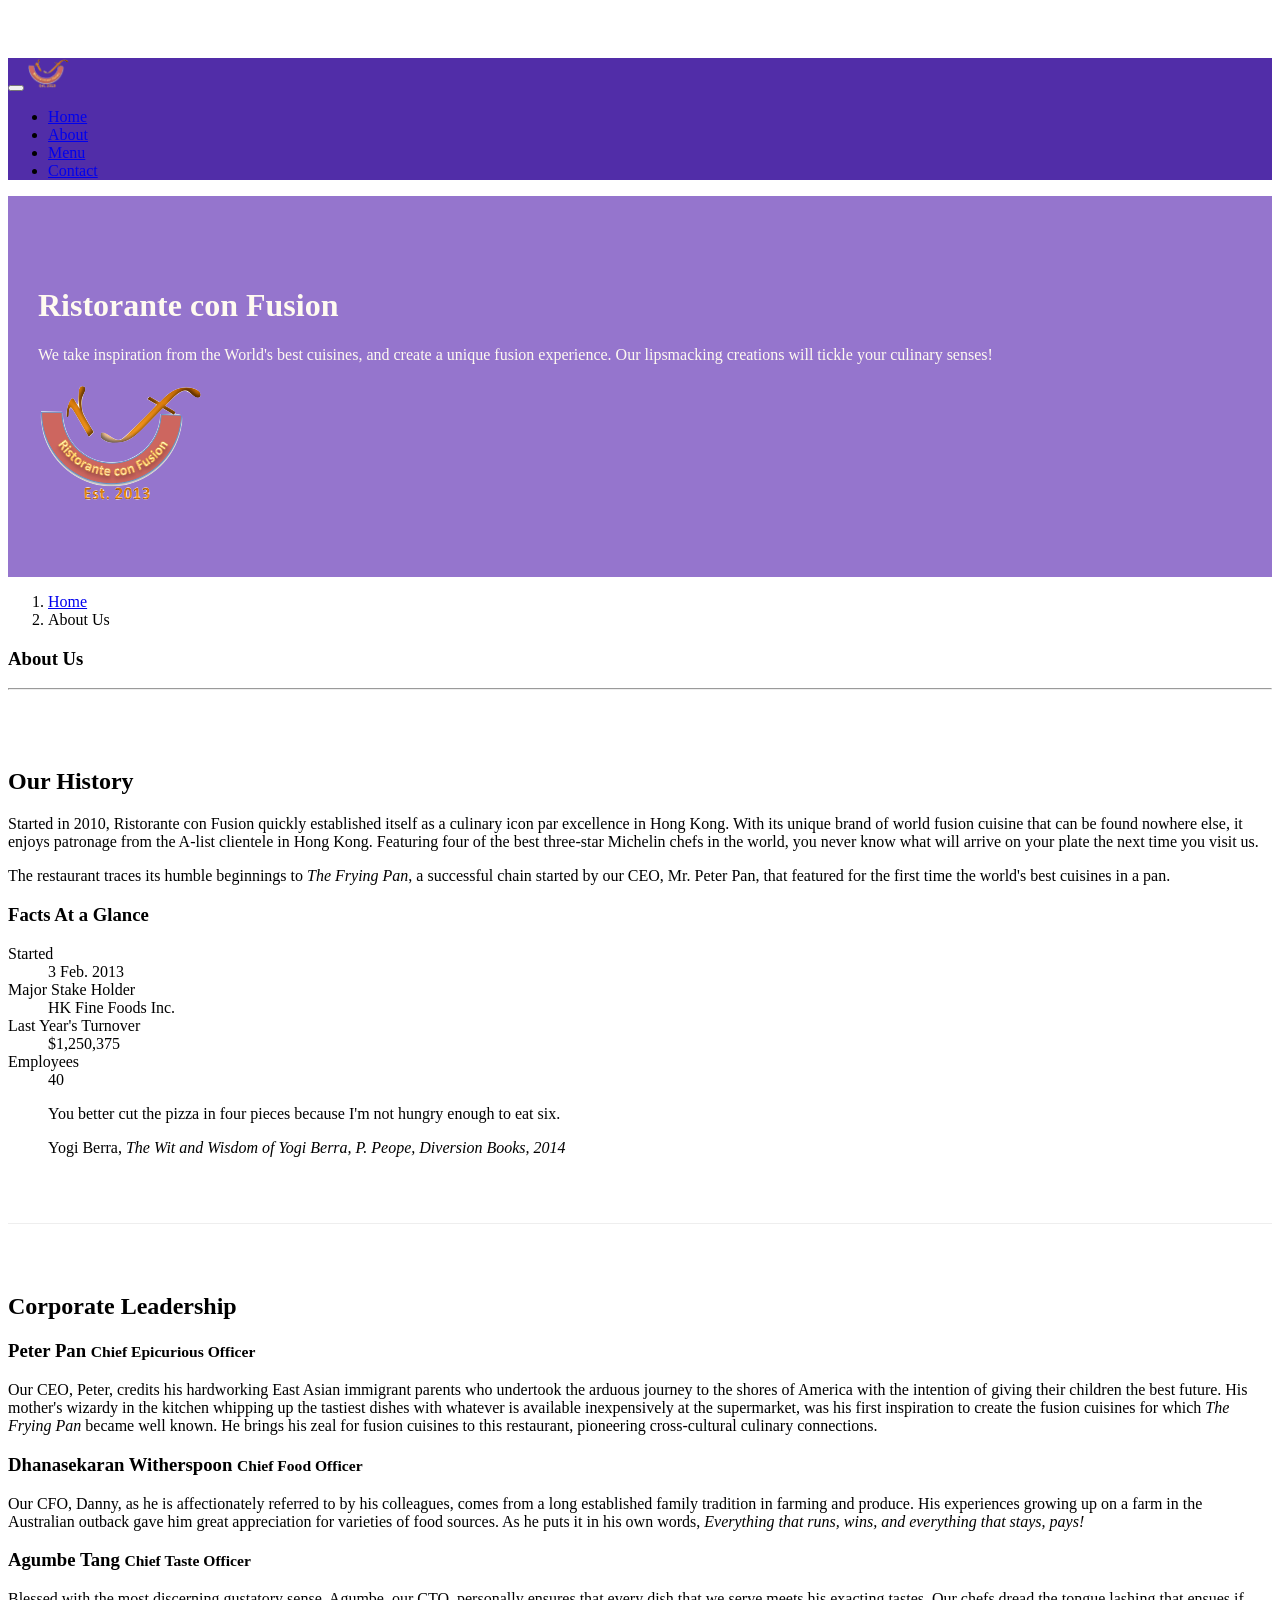
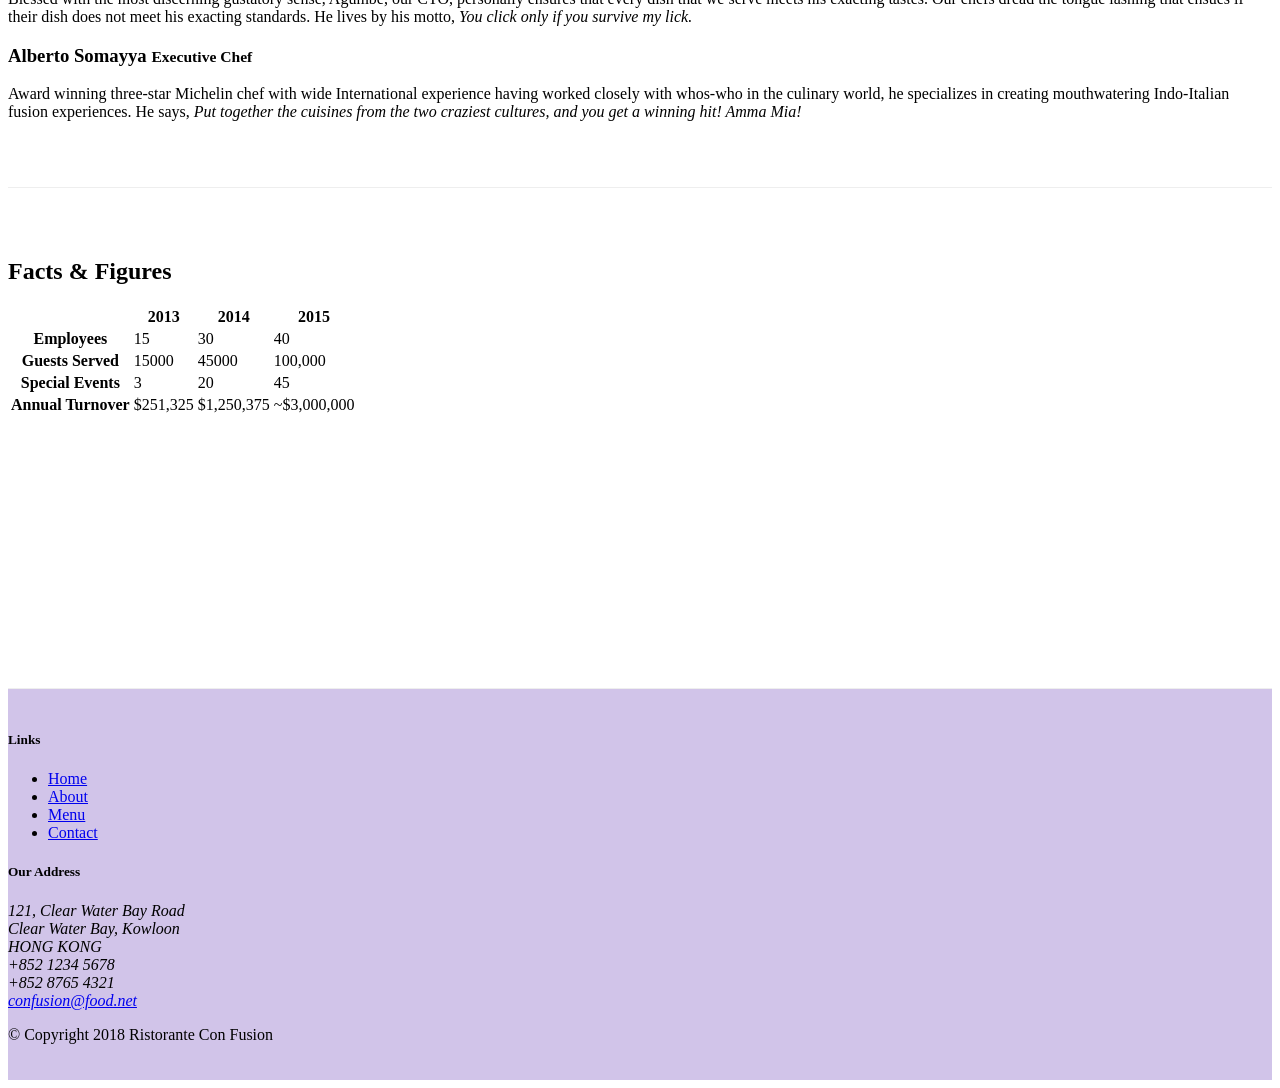
==== commit 25ae99e1: "Accordion" ====
--- a/aboutus.html
+++ b/aboutus.html
@@ -164,134 +164,157 @@
                 <div class="col-sm-12">
                     <h2>Corporate Leadership</h2>
 
-                    <ul class="nav nav-tabs">
-                        <li class="nav-item">
-                            <a
-                                class="nav-link active"
-                                href="#peter"
+                    <div id="accordion">
+                        <div class="card">
+                            <div class="card-header" role="tab" id="peterhead">
+                                <h3 class="mb-0">
+                                    <a
+                                        data-toggle="collapse"
+                                        data-target="#peter"
+                                    >
+                                        Peter Pan
+                                        <small>Chief Epicurious Officer</small>
+                                    </a>
+                                </h3>
+                            </div>
+                            <div
+                                role="tabpanel"
+                                class="collapse show"
+                                id="peter"
+                                data-parent="#accordion"
+                            >
+                                <div class="card-body">
+                                    <p class="d-none d-sm-block">
+                                        Our CEO, Peter, credits his hardworking
+                                        East Asian immigrant parents who
+                                        undertook the arduous journey to the
+                                        shores of America with the intention of
+                                        giving their children the best future.
+                                        His mother's wizardy in the kitchen
+                                        whipping up the tastiest dishes with
+                                        whatever is available inexpensively at
+                                        the supermarket, was his first
+                                        inspiration to create the fusion
+                                        cuisines for which
+                                        <em>The Frying Pan</em> became well
+                                        known. He brings his zeal for fusion
+                                        cuisines to this restaurant, pioneering
+                                        cross-cultural culinary connections.
+                                    </p>
+                                </div>
+                            </div>
+                        </div>
+
+                        <div class="card">
+                            <div class="card-header" role="tab" id="dannyhead">
+                                <h3 class="mb-0">
+                                    <a
+                                        class="collapsed"
+                                        data-toggle="collapse"
+                                        data-target="#danny"
+                                    >
+                                        Dhanasekaran Witherspoon
+                                        <small>Chief Food Officer</small>
+                                    </a>
+                                </h3>
+                            </div>
+                            <div
+                                class="collapse"
+                                id="danny"
+                                data-parent="#accordion"
+                            >
+                                <div class="card-body">
+                                    <p class="d-none d-sm-block">
+                                        Our CFO, Danny, as he is affectionately
+                                        referred to by his colleagues, comes
+                                        from a long established family tradition
+                                        in farming and produce. His experiences
+                                        growing up on a farm in the Australian
+                                        outback gave him great appreciation for
+                                        varieties of food sources. As he puts it
+                                        in his own words,
+                                        <em
+                                            >Everything that runs, wins, and
+                                            everything that stays, pays!</em
+                                        >
+                                    </p>
+                                </div>
+                            </div>
+                        </div>
+                        <div class="card">
+                            <div class="card-header" role="tab" id="agumbehead">
+                                <h3 class="mb-0">
+                                    <a
+                                        class="collapsed"
+                                        data-toggle="collapse"
+                                        data-target="#agumbe"
+                                    >
+                                        Agumbe Tang
+                                        <small>Chief Taste Officer</small>
+                                    </a>
+                                </h3>
+                            </div>
+                            <div
+                                class="collapse"
+                                id="agumbe"
+                                data-parent="#accordion"
+                            >
+                                <div class="card-body">
+                                    <p class="d-none d-sm-block">
+                                        Blessed with the most discerning
+                                        gustatory sense, Agumbe, our CTO,
+                                        personally ensures that every dish that
+                                        we serve meets his exacting tastes. Our
+                                        chefs dread the tongue lashing that
+                                        ensues if their dish does not meet his
+                                        exacting standards. He lives by his
+                                        motto,
+                                        <em
+                                            >You click only if you survive my
+                                            lick.</em
+                                        >
+                                    </p>
+                                </div>
+                            </div>
+                        </div>
+                        <div class="card">
+                            <div
+                                class="card-header"
                                 role="tab"
-                                data-toggle="tab"
-                                >Peter Pan, CEO</a
-                            >
-                        </li>
-                        <li class="nav-item">
-                            <a
-                                class="nav-link"
-                                href="#danny"
-                                role="tab"
-                                data-toggle="tab"
-                                >Danny Witherspoon, CFO</a
-                            >
-                        </li>
-                        <li class="nav-item">
-                            <a
-                                class="nav-link"
-                                href="#agumbe"
-                                role="tab"
-                                data-toggle="tab"
-                                >Agumbe Tang, CTO</a
-                            >
-                        </li>
-                        <li class="nav-item">
-                            <a
-                                class="nav-link"
-                                href="#alberto"
-                                role="tab"
-                                data-toggle="tab"
-                                >Alberto Somayya, Exec. Chef</a
-                            >
-                        </li>
-                    </ul>
-                    <div class="tab-content">
-                        <div
-                            role="tabpanel"
-                            class="tab-pane fade show active"
-                            id="peter"
-                        >
-                            <h3>
-                                Peter Pan
-                                <small>Chief Epicurious Officer</small>
-                            </h3>
-                            <p class="d-none d-sm-block">
-                                Our CEO, Peter, credits his hardworking East
-                                Asian immigrant parents who undertook the
-                                arduous journey to the shores of America with
-                                the intention of giving their children the best
-                                future. His mother's wizardy in the kitchen
-                                whipping up the tastiest dishes with whatever is
-                                available inexpensively at the supermarket, was
-                                his first inspiration to create the fusion
-                                cuisines for which
-                                <em>The Frying Pan</em> became well known. He
-                                brings his zeal for fusion cuisines to this
-                                restaurant, pioneering cross-cultural culinary
-                                connections.
-                            </p>
-                        </div>
-
-                        <div
-                            role="tabpanel"
-                            class="tab-pane fade show"
-                            id="danny"
-                        >
-                            <h3>
-                                Dhanasekaran Witherspoon
-                                <small>Chief Food Officer</small>
-                            </h3>
-                            <p class="d-none d-sm-block">
-                                Our CFO, Danny, as he is affectionately referred
-                                to by his colleagues, comes from a long
-                                established family tradition in farming and
-                                produce. His experiences growing up on a farm in
-                                the Australian outback gave him great
-                                appreciation for varieties of food sources. As
-                                he puts it in his own words,
-                                <em
-                                    >Everything that runs, wins, and everything
-                                    that stays, pays!</em
-                                >
-                            </p>
-                        </div>
-
-                        <div
-                            role="tabpanel"
-                            class="tab-pane fade show"
-                            id="agumbe"
-                        >
-                            <h3>
-                                Agumbe Tang <small>Chief Taste Officer</small>
-                            </h3>
-                            <p class="d-none d-sm-block">
-                                Blessed with the most discerning gustatory
-                                sense, Agumbe, our CTO, personally ensures that
-                                every dish that we serve meets his exacting
-                                tastes. Our chefs dread the tongue lashing that
-                                ensues if their dish does not meet his exacting
-                                standards. He lives by his motto,
-                                <em>You click only if you survive my lick.</em>
-                            </p>
-                        </div>
-
-                        <div
-                            role="tabpanel"
-                            class="tab-pane fade show"
-                            id="alberto"
-                        >
-                            <h3>
-                                Alberto Somayya <small>Executive Chef</small>
-                            </h3>
-                            <p class="d-none d-sm-block">
-                                Award winning three-star Michelin chef with wide
-                                International experience having worked closely
-                                with whos-who in the culinary world, he
-                                specializes in creating mouthwatering
-                                Indo-Italian fusion experiences. He says,
-                                <em
-                                    >Put together the cuisines from the two
-                                    craziest cultures, and you get a winning
-                                    hit! Amma Mia!</em
-                                >
-                            </p>
+                                id="albertohead"
+                            >
+                                <h3 class="mb-0">
+                                    <a
+                                        class="collapsed"
+                                        data-toggle="collapse"
+                                        data-target="#alberto"
+                                    >
+                                        Alberto Somayya
+                                        <small>Executive Chef</small>
+                                    </a>
+                                </h3>
+                            </div>
+                            <div
+                                class="collapse"
+                                id="alberto"
+                                data-parent="#accordion"
+                            >
+                                <div class="card-body">
+                                    <p class="d-none d-sm-block">
+                                        Award winning three-star Michelin chef
+                                        with wide International experience
+                                        having worked closely with whos-who in
+                                        the culinary world, he specializes in
+                                        creating mouthwatering Indo-Italian
+                                        fusion experiences. He says,
+                                        <em
+                                            >Put together the cuisines from the
+                                            two craziest cultures, and you get a
+                                            winning hit! Amma Mia!</em
+                                        >
+                                    </p>
+                                </div>
+                            </div>
                         </div>
                     </div>
                 </div>
